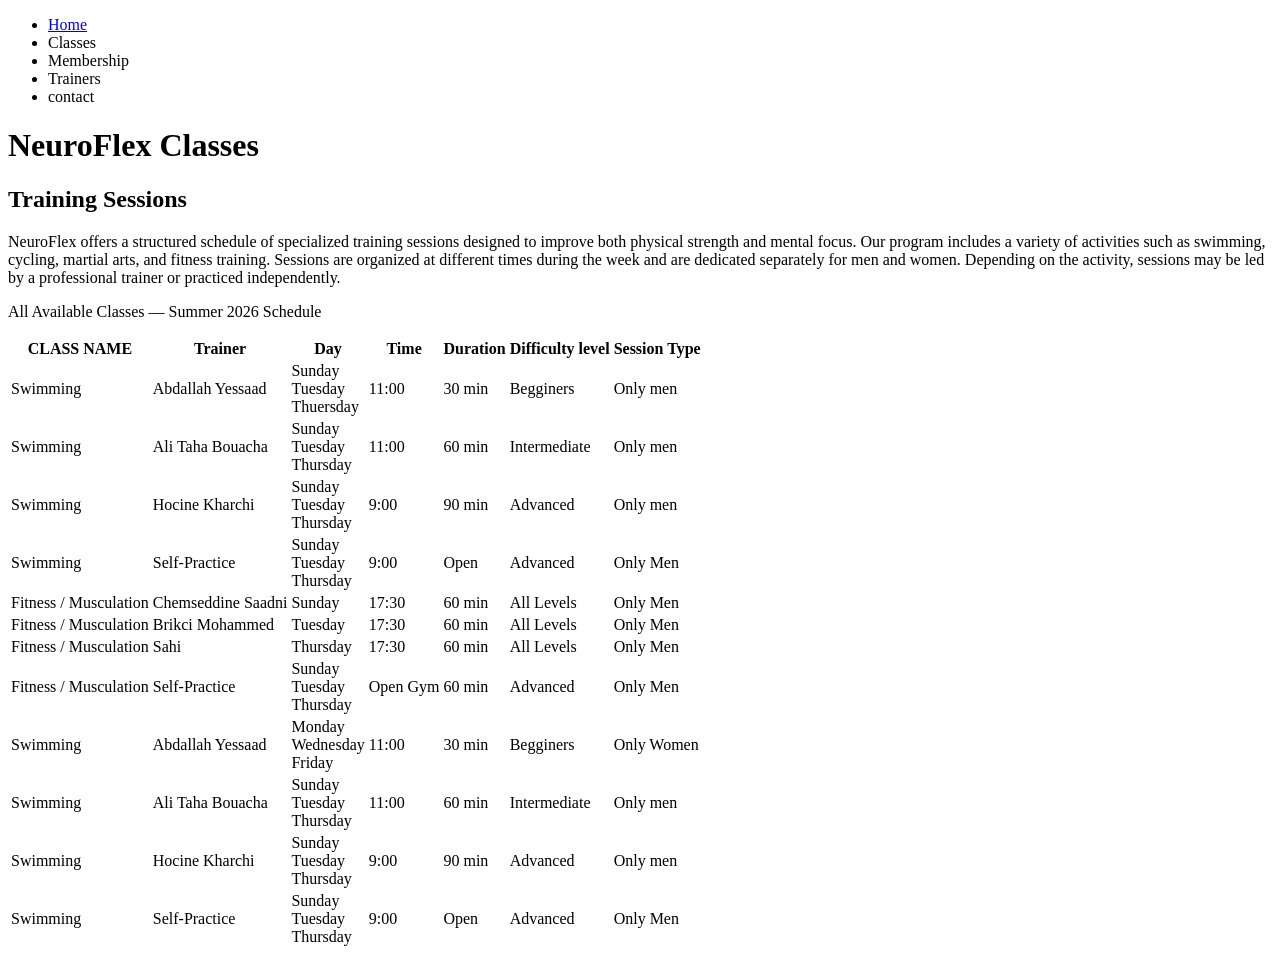
==== classes.html @ bd523227 "Update gym project" ====
<!DOCTYPE html>
<html lang="en">
<head>
    <meta charset="UTF-8">
    <meta name="viewport" content="width=device-width, initial-scale=1.0">
    <title>Classes</title>
</head>
<body>
          <!-- NAVIGATION -->
    <nav>
        <ul>
            <li><a href="index.html">Home</a></li>
            <li><a href="classes.html"></a>Classes</li>
            <li><a href="membership.html"></a>Membership</li>
            <li><a href="trainers.html"></a>Trainers</li>
            <li><a href="contact.html"></a>contact</li>
            

        </ul>
    </nav> 
    <header>
        <h1> NeuroFlex Classes </h1>  
        <h2>Training Sessions </h2>
        <p> 
           NeuroFlex offers a structured schedule of specialized training sessions designed 
to improve both physical strength and mental focus. Our program includes a variety 
of activities such as swimming, cycling, martial arts, and fitness training. 
Sessions are organized at different times during the week and are dedicated 
separately for men and women. Depending on the activity, sessions may be led by 
a professional trainer or practiced independently.
        </p> 
        <p> All Available Classes — Summer  2026  Schedule </p>
    </header> 
    <main>
        <section>  
            <table>  <thead> 
                <tr><!--table row  -->
                    <th> CLASS NAME </th> <!--table head -->
                    <th> Trainer  </th>
                    <th> Day </th> 
                    <th> Time </th> 
                    <th> Duration </th> 
                    <th> Difficulty level </th> 
                    <th> Session Type </th>
                </tr>  </thead> 
                <tbody> 
                <tr> 
              <td> Swimming </td>  
                     <td> Abdallah Yessaad </td> 
                     <td> Sunday <br>  Tuesday <br> Thuersday  </td> 
                     <td> 11:00  </td> 
                     <td> 30  min </td> 
                     <td> Begginers   </td> 
                     <td> Only men </td> 
          </tr> 
                 <td> Swimming </td>  
                     <td> Ali Taha Bouacha  </td> 
                     <td> Sunday <br>  Tuesday <br> Thursday  </td> 
                     <td> 11:00  </td> 
                     <td> 60 min </td> 
                     <td> Intermediate   </td> 
                     <td> Only men </td> 
          </tr>   
              <tr>
            <td> Swimming </td>  
                     <td> Hocine Kharchi  </td> 
                     <td> Sunday <br>  Tuesday <br> Thursday  </td> 
                     <td> 9:00 </td> 
                     <td> 90 min </td> 
                     <td> Advanced   </td> 
                     <td> Only men </td> 
             </tr> 
             <tr>  
                  <td> Swimming </td>  
                     <td> Self-Practice </td> 
                     <td> Sunday <br>  Tuesday <br> Thursday  </td> 
                     <td> 9:00 </td> 
                     <td> Open  </td> 
                     <td> Advanced   </td> 
                     <td> Only Men </td>  
             </tr> 
             <tr> 
                <td> Fitness / Musculation </td> 
                <td> Chemseddine Saadni </td> 
                <td> Sunday </td> 
                <td> 17:30 </td> 
                <td> 60 min  </td> 
                <td> All Levels </td> 
                <td> Only Men </td>
             </tr> 
             <tr>  
                <td> Fitness / Musculation </td> 
                <td> Brikci Mohammed </td> 
                <td> Tuesday  </td> 
                <td> 17:30 </td> 
                <td> 60 min  </td> 
                <td> All Levels  </td> 
                <td> Only Men </td> 
            </tr> 
              <tr>  
                <td> Fitness / Musculation </td> 
                <td> Sahi  </td> 
                <td> Thursday </td> 
                <td> 17:30 </td> 
                <td> 60 min  </td> 
                <td> All Levels  </td> 
                <td> Only Men </td> 
            </tr>  
            <tr> 
                <td>Fitness / Musculation </td> 
                <td> Self-Practice </td>
                <td> Sunday <br> Tuesday <br> Thursday </td> 
                <td> Open Gym </td> 
                <td> 60 min </td> 
                <td> Advanced</td> 
                <td> Only Men </td>
            </tr>  
             <td> Swimming </td>  
                     <td> Abdallah Yessaad </td> 
                     <td> Monday <br> Wednesday <br> Friday   </td> 
                     <td> 11:00  </td> 
                     <td> 30  min </td> 
                     <td> Begginers   </td> 
                     <td> Only Women  </td> 
          </tr> 
                 <td> Swimming </td>  
                     <td> Ali Taha Bouacha  </td> 
                     <td> Sunday <br>  Tuesday <br> Thursday  </td> 
                     <td> 11:00  </td> 
                     <td> 60 min </td> 
                     <td> Intermediate   </td> 
                     <td> Only men </td> 
          </tr>   
              <tr>
            <td> Swimming </td>  
                     <td> Hocine Kharchi  </td> 
                     <td> Sunday <br>  Tuesday <br> Thursday  </td> 
                     <td> 9:00 </td> 
                     <td> 90 min </td> 
                     <td> Advanced   </td> 
                     <td> Only men </td> 
             </tr> 
             <tr>  
                  <td> Swimming </td>  
                     <td> Self-Practice </td> 
                     <td> Sunday <br>  Tuesday <br> Thursday  </td> 
                     <td> 9:00 </td> 
                     <td> Open  </td> 
                     <td> Advanced   </td> 
                     <td> Only Men </td>  
             </tr>   
          
</tbody> 
<tfoot> 

</tfoot>
            </table>
        </section>
    </main>
</body>
</html>
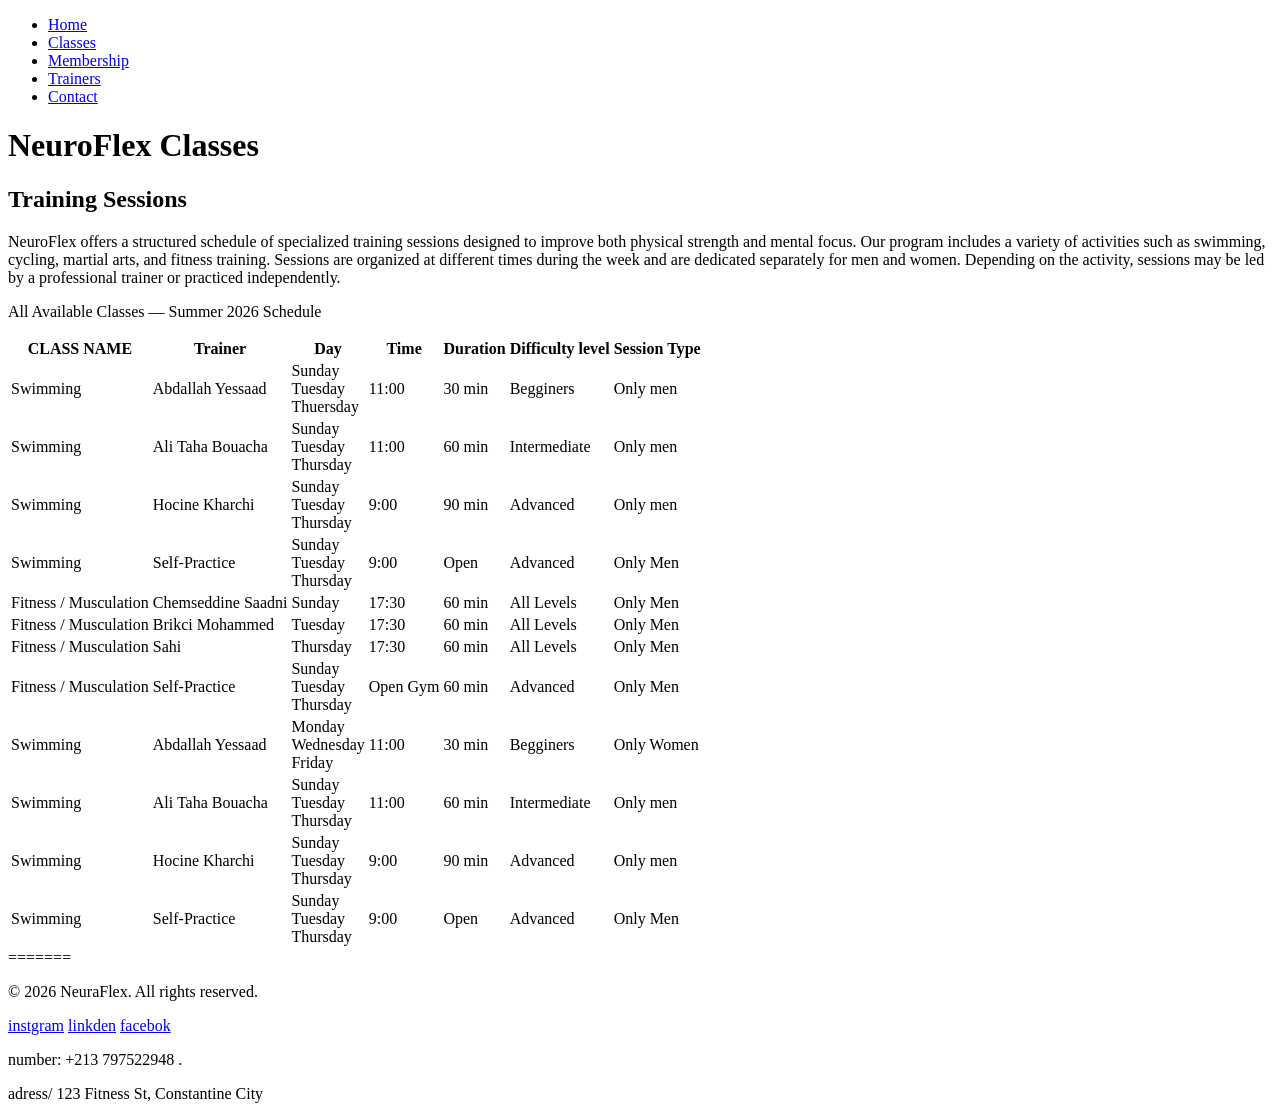
==== commit 1041eedc: "Resolve merge conflicts and intergrate remote changes" ====
--- a/classes.html
+++ b/classes.html
@@ -6,14 +6,14 @@
     <title>Classes</title>
 </head>
 <body>
-          <!-- NAVIGATION -->
+     <header>
     <nav>
         <ul>
             <li><a href="index.html">Home</a></li>
-            <li><a href="classes.html"></a>Classes</li>
-            <li><a href="membership.html"></a>Membership</li>
-            <li><a href="trainers.html"></a>Trainers</li>
-            <li><a href="contact.html"></a>contact</li>
+            <li><a href="classes.html">Classes</a></li>
+            <li><a href="membership.html">Membership</a></li>
+            <li><a href="trainers.html">Trainers</a></li>
+            <li><a href="contact.html">Contact</a></li>
             
 
         </ul>
@@ -157,5 +157,16 @@
             </table>
         </section>
     </main>
-</body>
+=======
+    </nav>
+     </header>
+<footer>
+     <p>&copy; 2026 NeuraFlex. All rights reserved.</p>
+     <a href="https://www.instagram.com/">instgram</a>
+     <a href="https://www.linkedin.com/">linkden</a>
+     <a href="https://www.facebook.com/">facebok</a>
+     <p>number: +213 797522948 .</p>
+     <p>adress/ 123 Fitness St, Constantine City</p>
+</footer>
+
 </html> 
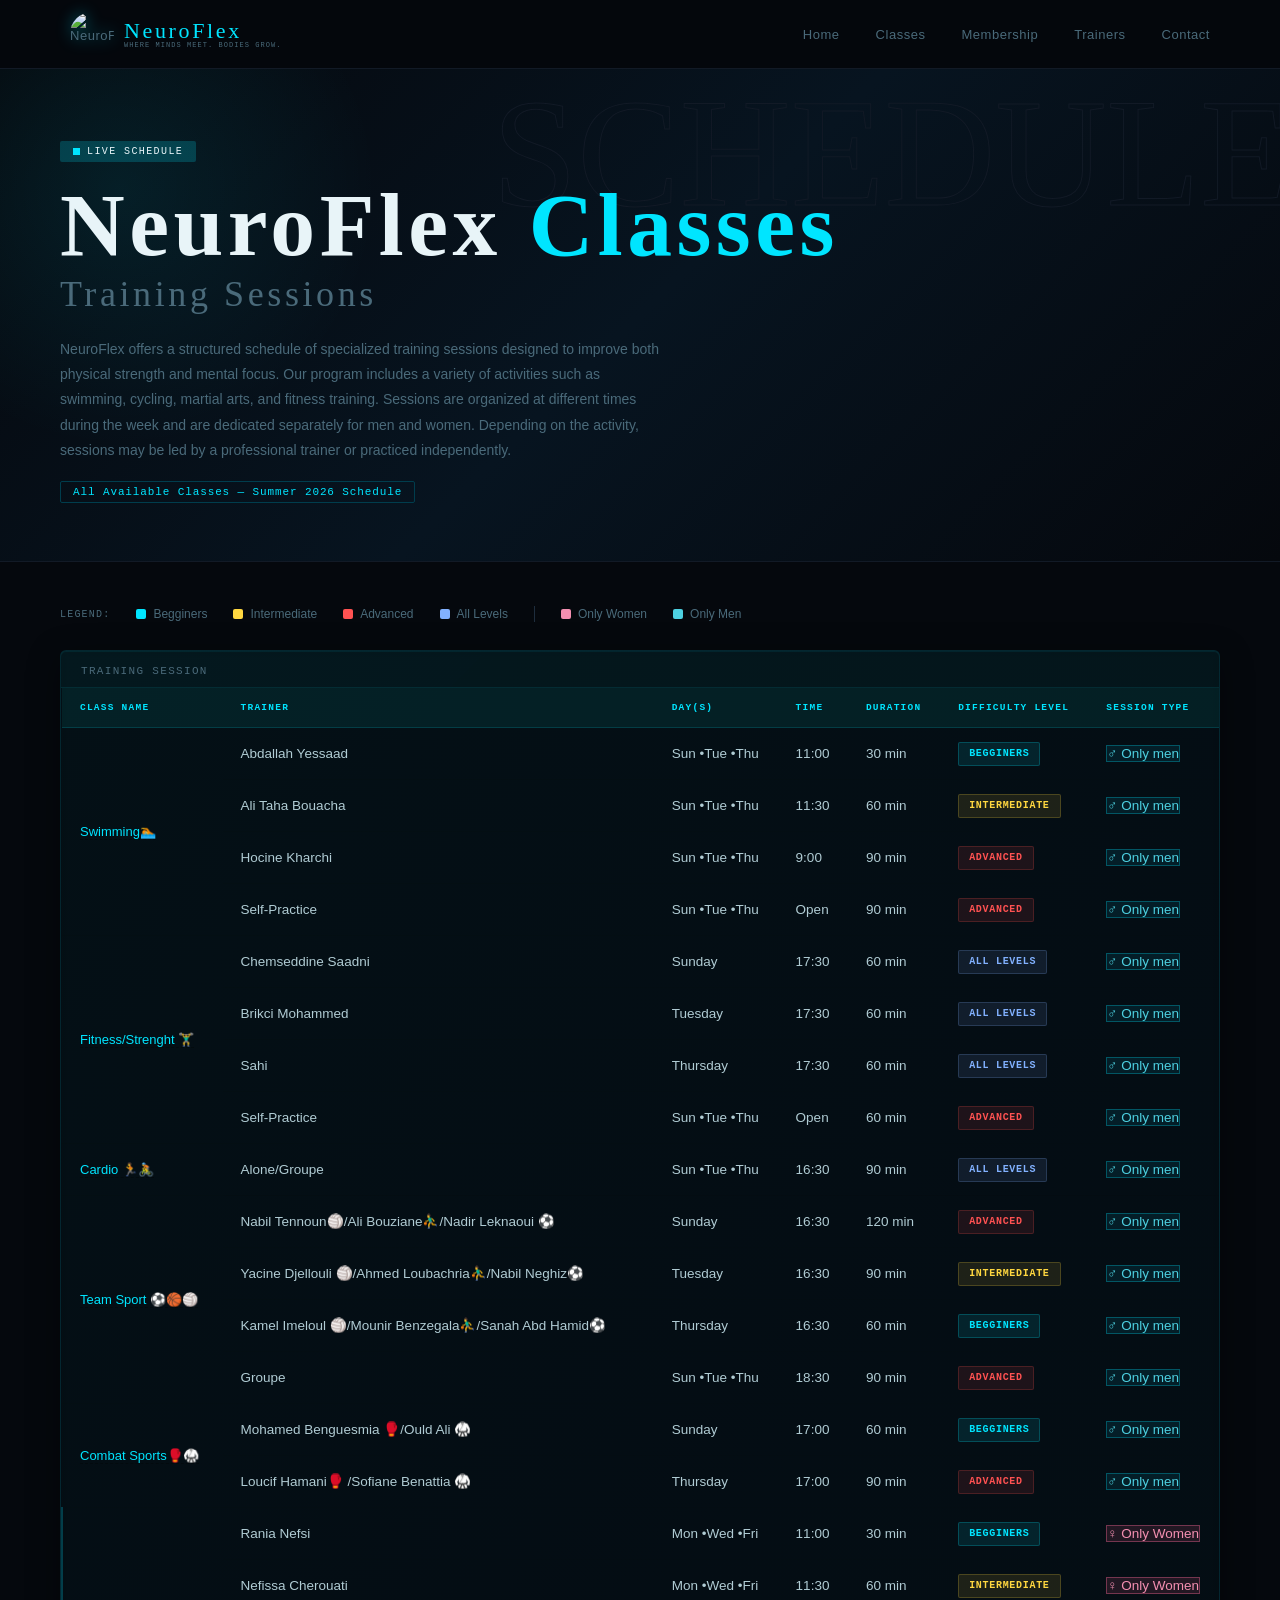
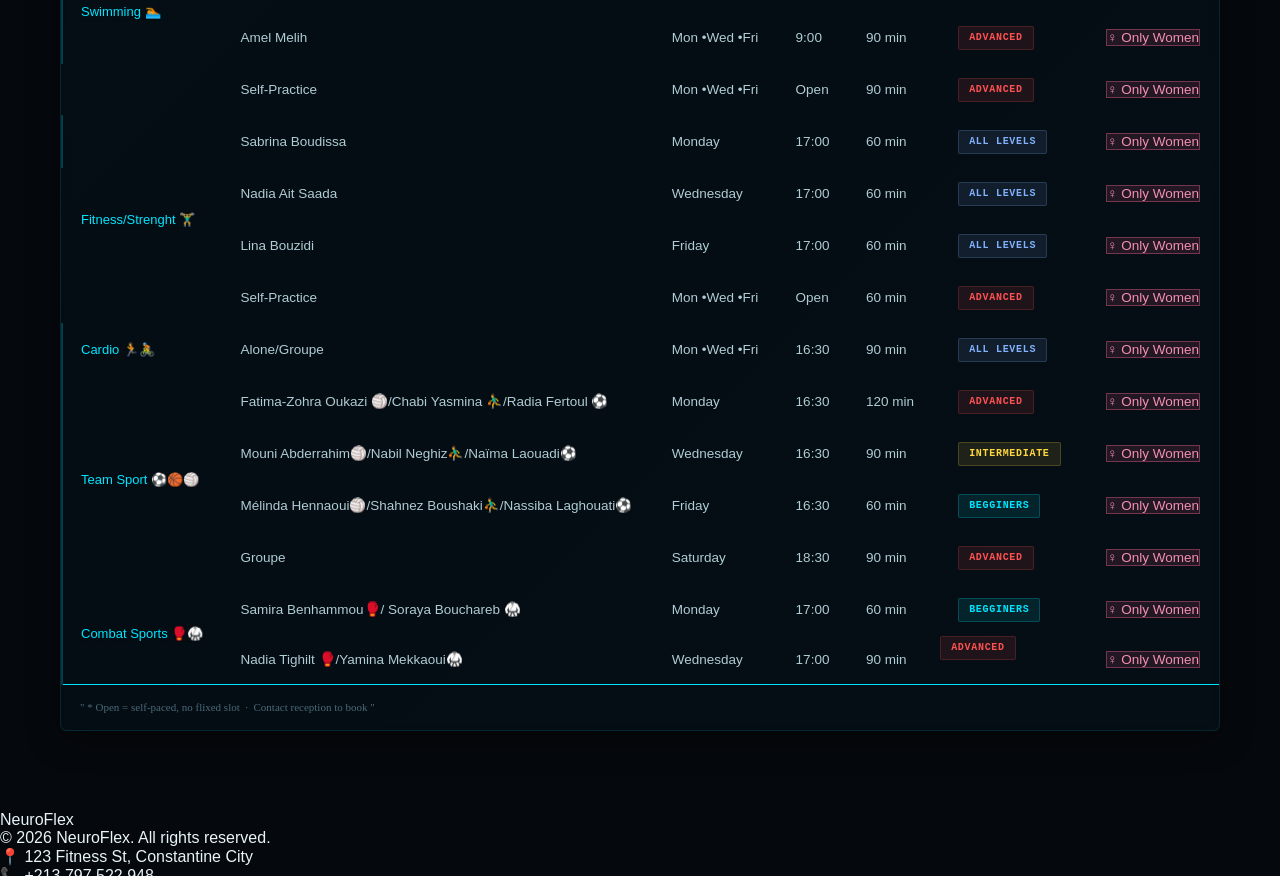
==== commit 5fdf53b0: "Revamp classes.html with new layout and content Updated the structure and content of the classes pag" ====
--- a/classes.html
+++ b/classes.html
@@ -3,25 +3,36 @@
 <head>
     <meta charset="UTF-8">
     <meta name="viewport" content="width=device-width, initial-scale=1.0">
-    <title>Classes</title>
+    <title>Classes</title> 
+   <link rel="stylesheet" href="style1.css">
 </head>
-<body>
-     <header>
+<body class="Classes">
     <nav>
-        <ul>
-            <li><a href="index.html">Home</a></li>
+        <ul> <li class="nav-logo-wrap" style="display:flex;align-items: center;margin-right: auto;"><a href="index.html" class="nav-logo">
+            <img src="logo.jpg" alt="NeuroFlex">
+        <div>
+            <div class="nav-logo-text">NeuroFlex</div> 
+            <div class="nav-logo-sub">Where Minds Meet. Bodies
+                Grow.
+            </div>
+        </div>
+    </a>
+</li> 
+            <li ><a href="index.html">Home</a></li>
             <li><a href="classes.html">Classes</a></li>
             <li><a href="membership.html">Membership</a></li>
             <li><a href="trainers.html">Trainers</a></li>
             <li><a href="contact.html">Contact</a></li>
-            
-
         </ul>
     </nav> 
-    <header>
-        <h1> NeuroFlex Classes </h1>  
-        <h2>Training Sessions </h2>
-        <p> 
+    <header>  
+        <div class="header-inner">
+        <div class="badge"> 
+            <i></i>  
+            Live Schedule </div>
+        <h1> NeuroFlex <span>Classes</span> </h1>   
+         <h2> Training Sessions</h2>
+        <p class="header-desc"> 
            NeuroFlex offers a structured schedule of specialized training sessions designed 
 to improve both physical strength and mental focus. Our program includes a variety 
 of activities such as swimming, cycling, martial arts, and fitness training. 
@@ -29,144 +40,309 @@
 separately for men and women. Depending on the activity, sessions may be led by 
 a professional trainer or practiced independently.
         </p> 
-        <p> All Available Classes — Summer  2026  Schedule </p>
+        <span class="tag"> All Available Classes — Summer  2026  Schedule </span>
+     </div> 
     </header> 
-    <main>
-        <section>  
-            <table>  <thead> 
-                <tr><!--table row  -->
-                    <th> CLASS NAME </th> <!--table head -->
+    <main> 
+        <div class="legend "> 
+            <span class="legend-title">Legend:</span>
+            <span class="legend-item"><span class="dot dot-beg"></span>Begginers</span>
+            <span class="legend-item"><span class="dot dot-int"> </span>Intermediate</span>
+            <span class="legend-item"><span class="dot dot-adv"></span>Advanced</span>
+            <span class="legend-item"><span class="dot dot-all"></span>All Levels</span>
+            <span class="sep"></span>
+            <span class="legend-item"><span class="dot dot-w"></span>Only Women</span>
+            <span class="legend-item"><span class="dot dot-m"></span>Only Men </span>
+        </div>
+        <section>  <div class="table-wrap"> 
+            <table >  
+                <caption>Training Session </caption>
+                   <thead> 
+                <tr>
+                    <th> CLASS NAME </th> 
                     <th> Trainer  </th>
-                    <th> Day </th> 
+                    <th> Day(s) </th> 
                     <th> Time </th> 
                     <th> Duration </th> 
                     <th> Difficulty level </th> 
                     <th> Session Type </th>
                 </tr>  </thead> 
                 <tbody> 
-                <tr> 
-              <td> Swimming </td>  
+                <tr class="row-m"> 
+              <td rowspan="4"><a href="swimming.html"> Swimming🏊 </a>  </td>  
                      <td> Abdallah Yessaad </td> 
-                     <td> Sunday <br>  Tuesday <br> Thuersday  </td> 
-                     <td> 11:00  </td> 
-                     <td> 30  min </td> 
-                     <td> Begginers   </td> 
-                     <td> Only men </td> 
-          </tr> 
-                 <td> Swimming </td>  
+                     <td>Sun •Tue •Thu</td> 
+                     <td class="time-cell"> 11:00  </td> 
+                     <td class="dur"> 30  min </td> 
+                     <td> <span class="lvl lvl-beg"> Begginers </span>  </td> 
+                     <td> <span class="session-m">♂ Only men  </span></td> 
+          </tr>  <tr class="row-m">
                      <td> Ali Taha Bouacha  </td> 
-                     <td> Sunday <br>  Tuesday <br> Thursday  </td> 
-                     <td> 11:00  </td> 
-                     <td> 60 min </td> 
-                     <td> Intermediate   </td> 
-                     <td> Only men </td> 
+                     <td>Sun •Tue •Thu</td> 
+                     <td class="time-cell"> 11:30  </td> 
+                     <td class="dur"> 60 min </td> 
+                     <td><span class="lvl lvl-int "> Intermediate </span>   </td> 
+                     <td> <span class="session-m" >♂ Only men  </span> </td> 
           </tr>   
-              <tr>
-            <td> Swimming </td>  
+              <tr class="row-m">
                      <td> Hocine Kharchi  </td> 
-                     <td> Sunday <br>  Tuesday <br> Thursday  </td> 
-                     <td> 9:00 </td> 
-                     <td> 90 min </td> 
-                     <td> Advanced   </td> 
-                     <td> Only men </td> 
-             </tr> 
-             <tr>  
-                  <td> Swimming </td>  
+                     <td> Sun •Tue •Thu </td> 
+                     <td class="time-cell"> 9:00 </td> 
+                     <td class="dur"> 90 min </td> 
+                     <td> <span class="lvl lvl-adv"> Advanced </span>  </td> 
+                     <td>  <span class="session-m">♂ Only men  </span></td> 
+             </tr> 
+             <tr class="row-m" >  
                      <td> Self-Practice </td> 
-                     <td> Sunday <br>  Tuesday <br> Thursday  </td> 
-                     <td> 9:00 </td> 
-                     <td> Open  </td> 
-                     <td> Advanced   </td> 
-                     <td> Only Men </td>  
-             </tr> 
-             <tr> 
-                <td> Fitness / Musculation </td> 
+                     <td> Sun •Tue •Thu</td> 
+                     <td class="time-cell" > Open</td> 
+                     <td class="dur"> 90 min  </td> 
+                     <td> <span class="lvl lvl-adv"> Advanced </span>  </td> 
+                     <td> <span class="session-m">♂ Only men  </span> </td>        
+             </tr> 
+             <tr class="row-m"> 
+                <td rowspan="4"> <a href="fit.html"> Fitness/Strenght 🏋️‍♂️</a></td> 
                 <td> Chemseddine Saadni </td> 
-                <td> Sunday </td> 
-                <td> 17:30 </td> 
-                <td> 60 min  </td> 
-                <td> All Levels </td> 
-                <td> Only Men </td>
-             </tr> 
-             <tr>  
-                <td> Fitness / Musculation </td> 
+                <td> Sunday</td> 
+                <td class="time-cell"> 17:30 </td> 
+                <td class="dur"> 60 min  </td> 
+                <td> <span class="lvl lvl-all "> All Levels </span> </td> 
+                <td> <span class="session-m">♂ Only men  </span> </td>
+             </tr> 
+             <tr class="row-m">   
                 <td> Brikci Mohammed </td> 
-                <td> Tuesday  </td> 
-                <td> 17:30 </td> 
-                <td> 60 min  </td> 
-                <td> All Levels  </td> 
-                <td> Only Men </td> 
+                <td> Tuesday   </td> 
+                <td class="time-cell"> 17:30 </td> 
+                <td class="dur"> 60 min  </td> 
+                <td> <span class="lvl lvl-all "> All Levels </span>  </td> 
+                <td> <span class="session-m">♂ Only men  </span> </td> 
             </tr> 
-              <tr>  
-                <td> Fitness / Musculation </td> 
+              <tr class="row-m">  
                 <td> Sahi  </td> 
                 <td> Thursday </td> 
-                <td> 17:30 </td> 
-                <td> 60 min  </td> 
-                <td> All Levels  </td> 
-                <td> Only Men </td> 
+                <td class="time-cell"> 17:30 </td> 
+                <td class="dur"> 60 min  </td> 
+                <td> <span class="lvl lvl-all "> All Levels </span> </td> 
+                <td> <span class="session-m">♂ Only men  </span> </td> 
             </tr>  
-            <tr> 
-                <td>Fitness / Musculation </td> 
+            <tr class="row-m"> 
                 <td> Self-Practice </td>
-                <td> Sunday <br> Tuesday <br> Thursday </td> 
-                <td> Open Gym </td> 
-                <td> 60 min </td> 
-                <td> Advanced</td> 
-                <td> Only Men </td>
-            </tr>  
-             <td> Swimming </td>  
-                     <td> Abdallah Yessaad </td> 
-                     <td> Monday <br> Wednesday <br> Friday   </td> 
-                     <td> 11:00  </td> 
-                     <td> 30  min </td> 
-                     <td> Begginers   </td> 
-                     <td> Only Women  </td> 
-          </tr> 
-                 <td> Swimming </td>  
-                     <td> Ali Taha Bouacha  </td> 
-                     <td> Sunday <br>  Tuesday <br> Thursday  </td> 
-                     <td> 11:00  </td> 
-                     <td> 60 min </td> 
-                     <td> Intermediate   </td> 
-                     <td> Only men </td> 
+                <td> Sun •Tue •Thu </td> 
+                <td class="time-cell"> Open  </td> 
+                <td class="dur"> 60 min </td> 
+                <td><span class="lvl lvl-adv"> Advanced </span> </td> 
+                <td>  <span class="session-m">♂ Only men  </span> </td> 
+                 <tr class="row-m" > 
+                   <td > <a href="Cardio.html">Cardio 🏃🚴</a> </td> 
+                 <td>Alone/Groupe</td> 
+                <td>Sun •Tue •Thu </td> 
+                <td class="time-cell">16:30</td>
+                <td class="dur">90 min </td> 
+                <td> <span class="lvl lvl-all "> All Levels </span>  </td>
+                <td><span class="session-m">♂ Only men  </span> </td> </tr>  
+            </tr>   
+             <tr class="row-m"> 
+                    <td rowspan="5"> <a href="TeamSport.html">Team Sport ⚽🏀🏐</td>   
+                    <tr>  <td>Nabil Tennoun🏐/Ali Bouziane⛹️‍♂️/Nadir Leknaoui ⚽ </td>
+                    <td>Sunday </td> 
+                    <td class="time-cell">16:30</td>  
+                    <td class="dur">120 min </td>
+                    <td><span class="lvl lvl-adv"> Advanced </span></td> 
+                    <td> <span class="session-m">♂ Only men  </span>  </td>
+                        
+                    </tr>
+
+                  <tr class="row-m">
+                <td>Yacine Djellouli 🏐/Ahmed Loubachria⛹️‍♂️/Nabil Neghiz⚽</td>
+                    <td> Tuesday </td> 
+                    <td class="time-cell">16:30</td>  
+                    <td class="dur"> 90 min  </td>
+                    <td><span class="lvl lvl-int "> Intermediate </span> </td> 
+                    <td><span class="session-m">♂ Only men  </span>  </td>
+                </tr> 
+                    <tr class="row-m">  
+                    <td>Kamel Imeloul 🏐/Mounir Benzegala⛹️‍♂️/Sanah Abd Hamid⚽ </td>
+                    <td> Thursday  </td> 
+                    <td class="time-cell">16:30</td>  
+                    <td class="dur">60 min  </td>
+                    <td> <span class="lvl lvl-beg"> Begginers </span> </td> 
+                    <td><span class="session-m">♂ Only men  </span> </td>
+                </tr>
+           </tr>  
+            <tr class="row-m"> 
+                 <td>Groupe </td>
+                    <td> Sun •Tue •Thu  </td> 
+                    <td class="time-cell">18:30</td>  
+                    <td class="dur">90 min </td>
+                    <td><span class="lvl lvl-adv"> Advanced </span></td> 
+                    <td><span class="session-m">♂ Only men  </span>  </td>
+                </tr>    
+                  <tr class="row-m">
+                <td rowspan="2"><a href="Combat.html">Combat Sports🥊🥋 </a></td>
+                <td>Mohamed Benguesmia 🥊/Ould Ali 🥋</td>
+                <td>Sunday</td> 
+                <td class="time-cell">17:00</td>
+                <td class="dur">60 min </td>
+                <td> <span class="lvl lvl-beg"> Begginers </span></td>
+                <td><span class="session-m">♂ Only men  </span> </td> </tr>
+               <tr class="row-m">
+                <td>Loucif Hamani🥊 /Sofiane Benattia 🥋</td>
+                <td>Thursday</td> 
+                <td class="time-cell">17:00</td>
+                <td class="dur">90 min </td>
+                <td><span class="lvl lvl-adv"> Advanced </span></td>
+                <td><span class="session-m">♂ Only men  </span> </td> </tr>    
+             <tr class="row-w" >  
+                  <td rowspan="4"> <a href="swimming.html">Swimming 🏊</a> </td>  
+                     <td> Rania Nefsi </td> 
+                     <td> Mon •Wed •Fri </td> 
+                     <td class="time-cell"> 11:00  </td> 
+                     <td class="dur"> 30  min </td> 
+                     <td> <span class="lvl lvl-beg"> Begginers </span>  </td>
+                     <td> <span class="session-w">♀ Only Women</span>  </td> 
+          </tr>  <tr class="row-w">
+                     <td> Nefissa Cherouati </td> 
+                     <td> Mon •Wed •Fri  </td>
+                     <td class="time-cell"> 11:30 </td> 
+                     <td class="dur"> 60 min </td> 
+                     <td> <span class="lvl lvl-int "> Intermediate </span>   </td> 
+                     <td><span class="session-w">♀ Only Women</span> </td> 
           </tr>   
-              <tr>
-            <td> Swimming </td>  
-                     <td> Hocine Kharchi  </td> 
-                     <td> Sunday <br>  Tuesday <br> Thursday  </td> 
-                     <td> 9:00 </td> 
-                     <td> 90 min </td> 
-                     <td> Advanced   </td> 
-                     <td> Only men </td> 
-             </tr> 
-             <tr>  
-                  <td> Swimming </td>  
+              <tr class="row-w"> 
+                     <td> Amel Melih  </td> 
+                     <td>  Mon •Wed •Fri </td>
+                     <td class="time-cell"> 9:00 </td> 
+                     <td class="dur"> 90 min </td> 
+                     <td> <span class="lvl lvl-adv"> Advanced </span>  </td> 
+                     <td><span class="session-w">♀ Only Women</span></td> 
+             </tr> 
+             <tr class="row-m">   
                      <td> Self-Practice </td> 
-                     <td> Sunday <br>  Tuesday <br> Thursday  </td> 
-                     <td> 9:00 </td> 
-                     <td> Open  </td> 
-                     <td> Advanced   </td> 
-                     <td> Only Men </td>  
+                     <td>  Mon •Wed •Fri  </td>
+                     <td class="time-cell"> Open </td> 
+                     <td class="dur"> 90 min   </td> 
+                     <td> <span class="lvl lvl-adv"> Advanced </span>   </td> 
+                     <td><span class="session-w">♀ Only Women</span> </td>  
              </tr>   
-          
+             <tr class="row-w">
+                <td rowspan="4"><a href="fit.html">Fitness/Strenght 🏋️‍♂️</a></td>  
+                <td>Sabrina Boudissa</td>
+                <td>Monday</td> 
+                <td class="time-cell">17:00</td>
+                <td class="dur">60 min </td> 
+                <td><span class="lvl lvl-all">All Levels</span></td> 
+                <td><span class="session-w">♀ Only Women</span></td>
+             </tr>  
+             <tr> 
+                 <td>Nadia Ait Saada</td>
+                <td>Wednesday</td> 
+                <td class="time-cell">17:00</td>
+                <td class="dur">60 min </td> 
+                <td><span class="lvl lvl-all">All Levels</span></td> 
+                <td><span class="session-w">♀ Only Women</span></td>
+             </tr>  
+              <tr> 
+                 <td>Lina Bouzidi  </td>
+                <td>Friday </td> 
+                <td class="time-cell">17:00</td>
+                <td class="dur">60 min </td> 
+                <td><span class="lvl lvl-all">All Levels</span></td> 
+                <td><span class="session-w">♀ Only Women</span></td>
+             </tr>   
+              <tr> 
+                 <td>Self-Practice </td>
+                <td>Mon •Wed •Fri </td> 
+                <td class="time-cell">Open</td>
+                <td class="dur">60 min </td> 
+                <td><span class="lvl lvl-adv">Advanced</span></td> 
+                <td><span class="session-w">♀ Only Women</span></td>
+             </tr>  
+
+             <tr class="row-w"> 
+                <td ><a href="Cardio.html"> Cardio 🏃🚴</a> </td> 
+                <td>Alone/Groupe</td> 
+                <td> Mon •Wed  •Fri   </td>
+                <td class="time-cell">16:30</td>
+                <td class="dur">90 min </td> 
+                <td> <span class="lvl lvl-all "> All Levels </span>  </td>
+                <td><span class="session-w">♀ Only Women</span>   </td> 
+             </tr> 
+               
+                    <tr class="row-w"> 
+                         <td rowspan="4"> <a href="TeamSport.html">Team Sport ⚽🏀🏐</a></td>
+                         <td>Fatima-Zohra Oukazi 🏐/Chabi Yasmina ⛹️‍♂️/Radia Fertoul ⚽</td>
+                    <td> Monday </td> 
+                    <td class="time-cell">16:30</td>  
+                    <td class="dur">120 min </td>
+                    <td><span class="lvl lvl-adv"> Advanced </span> </td> 
+                    <td><span class="session-w">♀ Only Women</span>  </td>
+                        
+                    </tr>
+
+                  <tr class="row-w"> 
+                <td>Mouni Abderrahim🏐/Nabil Neghiz⛹️‍♂️/Naïma Laouadi⚽</td>
+                    <td> Wednesday</td>
+                    <td class="time-cell">16:30</td>  
+                    <td class="dur">90 min </td>
+                    <td><span class="lvl lvl-int "> Intermediate </span> </td> 
+                    <td><span class="session-w">♀ Only Women</span>   </td>
+                </tr> 
+                    <tr class="row-w" >  
+                    <td>Mélinda Hennaoui🏐/Shahnez Boushaki⛹️‍♂️/Nassiba Laghouati⚽</td>
+                    <td>Friday </td> 
+                    <td class="time-cell">16:30</td>  
+                    <td class="dur">60 min  </td>
+                    <td> <span class="lvl lvl-beg"> Begginers </span> </td> 
+                    <td><span class="session-w">♀ Only Women</span>  </td>
+                </tr>
+           </tr>   <tr class="row-w">  
+            <td>Groupe </td>
+                    <td>Saturday </td> 
+                    <td class="time-cell">18:30</td>  
+                    <td class="dur">90 min </td>
+                    <td><span class="lvl lvl-adv"> Advanced </td> 
+                    <td><span class="session-w">♀ Only Women</span>  </td>
+                </tr>  
+                  <tr class="row-w"> 
+                    <td rowspan="2"><a href="Comabt.html">Combat Sports 🥊🥋</a></td>
+                <td> Samira Benhammou🥊/ Soraya Bouchareb 🥋</td>
+                <td>Monday </td> 
+                <td class="time-cell">17:00</td>
+                <td class="dur">60 min </td>
+                <td ><span class="lvl lvl-beg"> Begginers </span></td>
+                <td><span class="session-w">♀ Only Women</span> </tr>
+               <tr class="row-w ">
+                <td>Nadia Tighilt  🥊/Yamina Mekkaoui🥋</td>
+                <td>Wednesday </td> 
+                <td class="time-cell">17:00</td>
+                <td class="dur">90 min </td>
+                <td class="lvl lvl-adv ">Advanced</td>
+                <td><span class="session-w">♀ Only Women</span> </td> </tr> 
 </tbody> 
 <tfoot> 
-
+    <tr> 
+        <td colspan="7" style="padding : 14px 18px ;font-size : 11px;
+         ;color: var(--muted);font-family: 'space Mono' ,mono space;
+        border-top: 1px solid   rgba(0,229,255,08) ;"> 
+        " * Open = self-paced, no flixed slot  &nbsp;·&nbsp;
+        Contact reception to book "
+    </td>
+    </tr>
 </tfoot>
-            </table>
+</table> 
+            </div>
         </section>
     </main>
-=======
-    </nav>
-     </header>
 <footer>
-     <p>&copy; 2026 NeuraFlex. All rights reserved.</p>
-     <a href="https://www.instagram.com/">instgram</a>
-     <a href="https://www.linkedin.com/">linkden</a>
-     <a href="https://www.facebook.com/">facebok</a>
-     <p>number: +213 797522948 .</p>
-     <p>adress/ 123 Fitness St, Constantine City</p>
+<span class="footer-brand">NeuroFlex</span> 
+<p>© 2026 NeuroFlex. All rights reserved.</p> 
+<p>📍 123 Fitness St, Constantine City</p>
+<p>📞 +213 797 522 948</p>
+<div class="footer-links">
+<a href="https://www.instagram.com/" target="_blank">Instagram</a>
+<a href="https://www.linkedin.com/" target="_blank">LinkedIn</a>
+<a href="https://www.facebook.com/" target="_blank">Facebook</a> 
+</div> 
 </footer>
-
-</html> +</body>
+</html> 
--- a/style1.css
+++ b/style1.css
@@ -0,0 +1,260 @@
+/*Classes*/
+:root{
+    --black: #05080d; 
+    --cyan: #00e5ff; 
+    --cyan-mid:#00bcd4;
+    --cyan-dark:#003d4d;
+    --cyan-glow: rgba(0,229,255,.13);
+    --white :#e8f4f8;
+    --grey :#0a0f18;
+    --grey2 :#121a26;
+    --grey3:#1e2d3d;
+    --muted:#4a6a7a;
+    --beginners :#00e5ff;
+    --inter : #ffd740; 
+    --advanced :#ff5252;
+    --all:#82b1ff; 
+    --women-bg : rgba(240,98,146,.12);
+    --women-border :rgba(240,98,146,.4);
+    --women-text :#f48fb1 ;
+    --men-bg :rgba(0,188,212,.10);
+    --men-border :rgba(0,188,212,.35); 
+    --men-text :#4dd0e1; 
+}  
+*,*::before,*::after{box-sizing: border-box;
+margin: 0;padding:0;} 
+html{scroll-behavior: smooth ;}
+body{ 
+    background: var(--black);
+    color: var(--white);
+    font-family: 'DM Sans',sans-serif;
+    min-height: 100vh ;
+} 
+/*Nav*/ 
+nav{
+    position: sticky;top: 0;z-index: 100;
+    background: rgba(5,8,13,.93); 
+    backdrop-filter: blur(14px); 
+    border-bottom: 1px solid var(--grey2);
+    padding: 0 52px;
+}
+nav ul{ 
+    display: flex;align-items: center;gap:0;list-style: none;height: 68px;
+} 
+.nav-logo{ 
+    margin-right: auto;
+    display: flex ;align-items: center;gap: 10px ;
+    text-decoration: none ;
+}  
+.nav-logo img { 
+    height: 44px;width: 44px;
+    object-fit: contain;border-radius : 50%;
+    filter: drop-shadow(0 0 8px rgba(0,229,255,.45));
+} 
+.nav-logo-text{
+    font-family: 'Bebas Neue ';
+    font-size: 22px;letter-spacing: .12em ;
+    color: var(--cyan);
+    line-height: 1 ;
+} 
+.nav-logo-sub{ 
+    font-family: 'Space Mono',monospace;
+    font-size: 7px;letter-spacing: .15em;
+    color: var(--muted);text-transform: uppercase;
+    line-height: 1;
+}
+nav ul li a { 
+    display: block ;padding: 8px 18px;
+    font-size: 13px; font-weight: 500; letter-spacing: .04em;
+    color: var(--muted);text-decoration: none;border-radius: 3px;  
+}   
+nav ul li a:hover,nav ul li a[aria-current]{
+    color: var(--cyan); background:var(--cyan-glow);
+} 
+/*Heder*/ 
+header{ 
+    position: relative;
+    padding: 72px 60px 58px;
+    border-bottom: 1px solid var(--grey2);
+    overflow: hidden;
+    background: linear-gradient(135deg,#05080d 0%,#071420 50% ,
+    #05080d 100%);}
+    header::before{
+        content: '';
+        position: absolute;top: -140px;left: -140px;
+        width: 520px;height: 520px ;
+        background: radial-gradient(circle ,rgba(0,229,255,.09)0%,transparent 70%);
+        pointer-events: none;
+    } 
+    header::after{ 
+        content: 'SCHEDULE';
+        position: absolute;right: -14px ;top: 8px; 
+        font-family: 'Bebas Neue',cursive ; 
+        font-size: clamp(72px,12vw,185px);
+        color: transparent;
+        -webkit-text-stroke: 1px var(--grey2);
+        pointer-events: none ;line-height: 1;user-select: none;
+    }
+    .header-inner{position:relative;z-index: 1; } 
+    .badge{
+        display: inline-flex;align-items: center;gap: 7px;
+        background: rgba(0, 229,255, .2);
+        font-family: 'Space Mono',monospace;
+        font-size: 10px;letter-spacing: .14em;text-transform: uppercase;
+        padding: 5px 13px; border-radius: 2px;margin-bottom: 20px;
+    } 
+    .badge i { 
+        width: 7px;height: 7px;background: var(--cyan);
+        border: radius 50%;display: inline-block ;
+        animation: pulse 1.8s ease-in-out infinite;
+    }  
+    @keyframes pulse {
+        0%,100%{opacity: 1;transform: scale(1);}
+        50%{ opacity: .3;transform: scale(.55);}
+    } 
+    h1{
+        font-family: 'Bebas Neue' , cursive;
+        font-size: clamp(52px,7vw,96px);
+        letter-spacing: .05em;line-height: .95;
+        color: var(--white);margin-bottom: 6px;
+    } 
+    h1 span {color: var(--cyan);}
+    h2{ 
+        font-family: 'Bebas Neue' , cursive;
+        font-size: clamp(20px,3vw,36px);
+        letter-spacing: .1em;color: var(--muted);
+        font-weight: 400;margin-bottom: 22px;
+    } 
+    .header-desc{
+        font-size: 14px;color: var(--muted);
+        line-height: 1.8;max-width: 600px;
+        font-weight: 300;margin-bottom: 10px ;
+    } 
+    .tag{
+        display: inline-block; 
+        font-family: 'Space Mono',monospace; 
+        font-size: 11px; color: var(--cyan);border: 1px solid var(--cyan-dark); 
+        padding: 4px 12px ; border-radius: 2px;margin-top: 8px; 
+        letter-spacing: .08em ;
+    }  
+    /*Main*/
+    main{ padding: 44px 60px 80px ;} 
+    /*Legend*/
+    .legend{
+        display: flex ;gap: 26px;flex-wrap: wrap;
+        margin-bottom: 28px;align-items: center ;
+    } 
+    .legend-title{ 
+        font-family: 'Space Mono ' ,monospace;
+        font-size: 10px; color: var(--muted); text-transform: uppercase;
+        letter-spacing: .12em ;
+    } 
+    .legend-item{ 
+        display: flex;align-items: center;gap: 7px;
+        font-size: 12px;color: var(--muted);
+    } 
+    .dot{
+        width:10px;height: 10px;border-radius:2px;
+        flex-shrink:0; }
+        .dot-beg{background: var(--beginners);}
+        .dot-int{background: var(--inter);} 
+        .dot-adv{background: var(--advanced);}
+        .dot-all{background: var(--all);}
+        .dot-w{background: var(--women-text);}
+        .dot-m{background: var(--men-text);}
+        .sep {width: 1px; height: 16px; background: var(--grey3);}
+    
+    /*Table*/
+    .table-wrap{
+        width: 100% ;overflow: auto;
+        border-radius: 6px;
+        background: linear-gradient(135deg,
+        rgba(0,229,255,.04)0% ,rgba(0,100,130,.06)50%,
+        rgba(0,229,255,.03) 100% );
+        border: 1px solid rgba(0,229,255,.12); 
+        box-shadow: 0 8px 32px rgba(0, 0, 0,.4 ),inset 0 1px 0 
+        rgba(0, 229, 255, .08 ); 
+        backdrop-filter: blur(4px);
+    } 
+  table{ 
+    width: 100%;border-collapse: collapse;font-size: 13.5px;
+  } 
+  caption{ 
+    font-family: 'Space Mono',monospace;font-size: 11px;
+    letter-spacing: .12em;text-transform: uppercase;
+    color: var(--muted);text-align: left ;
+    padding: 14px 20px 10px;
+    border-bottom: 1px solid rgba(0, 229, 255, .1);
+    background: rgba(0,299,255,.03) ;
+  } 
+  thead tr{
+background: rgba(0,299,255,.07);
+border-bottom: 1px solid rgba(0, 229, 255, .15 );
+  }
+  th{
+    font-family:'Space Mono',monospace ;font-size: 9.5px; 
+    text-transform: uppercase; letter-spacing: .13em;
+    color: var(--cyan);padding: 14px 18px;
+    text-align: left ;white-space: nowrap ;
+  } 
+  tbody tr{
+    border-bottom: 1px solid rgba(0, 0, 0,.06);
+    transition: background .15s ;
+  }
+  tbody tr:ntn-child(even){
+    background: rgba(0, 229, 255, .035 );
+  }
+    tbody tr:ntn-child(odd){
+    background: rgba(0, 229, 255, .015 );
+  }
+  tbody tr:hover{
+    background:rgba(0, 0, 0,.08) ;
+  }
+  td{
+    padding: 13px 18px ;vertical-align: middle;
+    color: #b0ccd4;line-height: 1.6;
+  } 
+  td a { 
+    color: var(--cyan);text-decoration: none;
+    font-weight: 500;font-size: 13px;
+    border-bottom: 1px dashed rgba(0, 0, 0,.3 ) ;
+    transition: border-color .2s ,color .2s ; 
+  }
+td a:hover{border-color: var(--cyan);color: #fff;
+}
+.lvl{
+    display: inline-block;padding: 3px 10px ;border-radius:2px ; 
+    font-family: 'Space Mono',monospace;font-size: 10px;
+    letter-spacing: .07em;text-transform: uppercase;font-weight: 700;
+} 
+.lvl-beg{background: rgba(0,229,255,.10) ;color: var(--beginners); 
+    border: 1px solid rgba(0, 229, 255,.22);
+} 
+.lvl-int{background: rgba(255,215,64,.10) ;color: var(--inter); 
+    border: 1px solid rgba(255, 215, 64,.2);
+} 
+.lvl-adv{background: rgba(255,82,82,.10) ;color: var(--advanced); 
+    border: 1px solid rgba(255, 82, 82,.2);
+}   
+.lvl-all{background: rgba(130,177,255,.10) ;color: var(--all); 
+    border: 1px solid rgba(130, 177, 255,.2);
+}   
+.session{ 
+    display: inline-block;align-items: center;gap: 6px;
+    padding: 4px 11px;border-radius: 2px;
+    font-size: 11px;font-weight: 600;letter-spacing: .04em;white-space: nowrap;
+}
+.session-w{ background: var(--women-bg);border: 1px solid var(--women-border);
+    color: var(--women-text);
+} 
+.session-m{ background: var(--men-bg);border: 1px solid var(--men-border);
+    color: var(--men-text);
+}  
+.row-w{ border-left: 2px solid rgba(240, 98, 146, .35);}
+.row-w{ border-left: 2px solid rgba(0, 188, 212, .28);}
+.time-cell{font-family: 'Space Mono' monospace;}
+
+
+
+
+
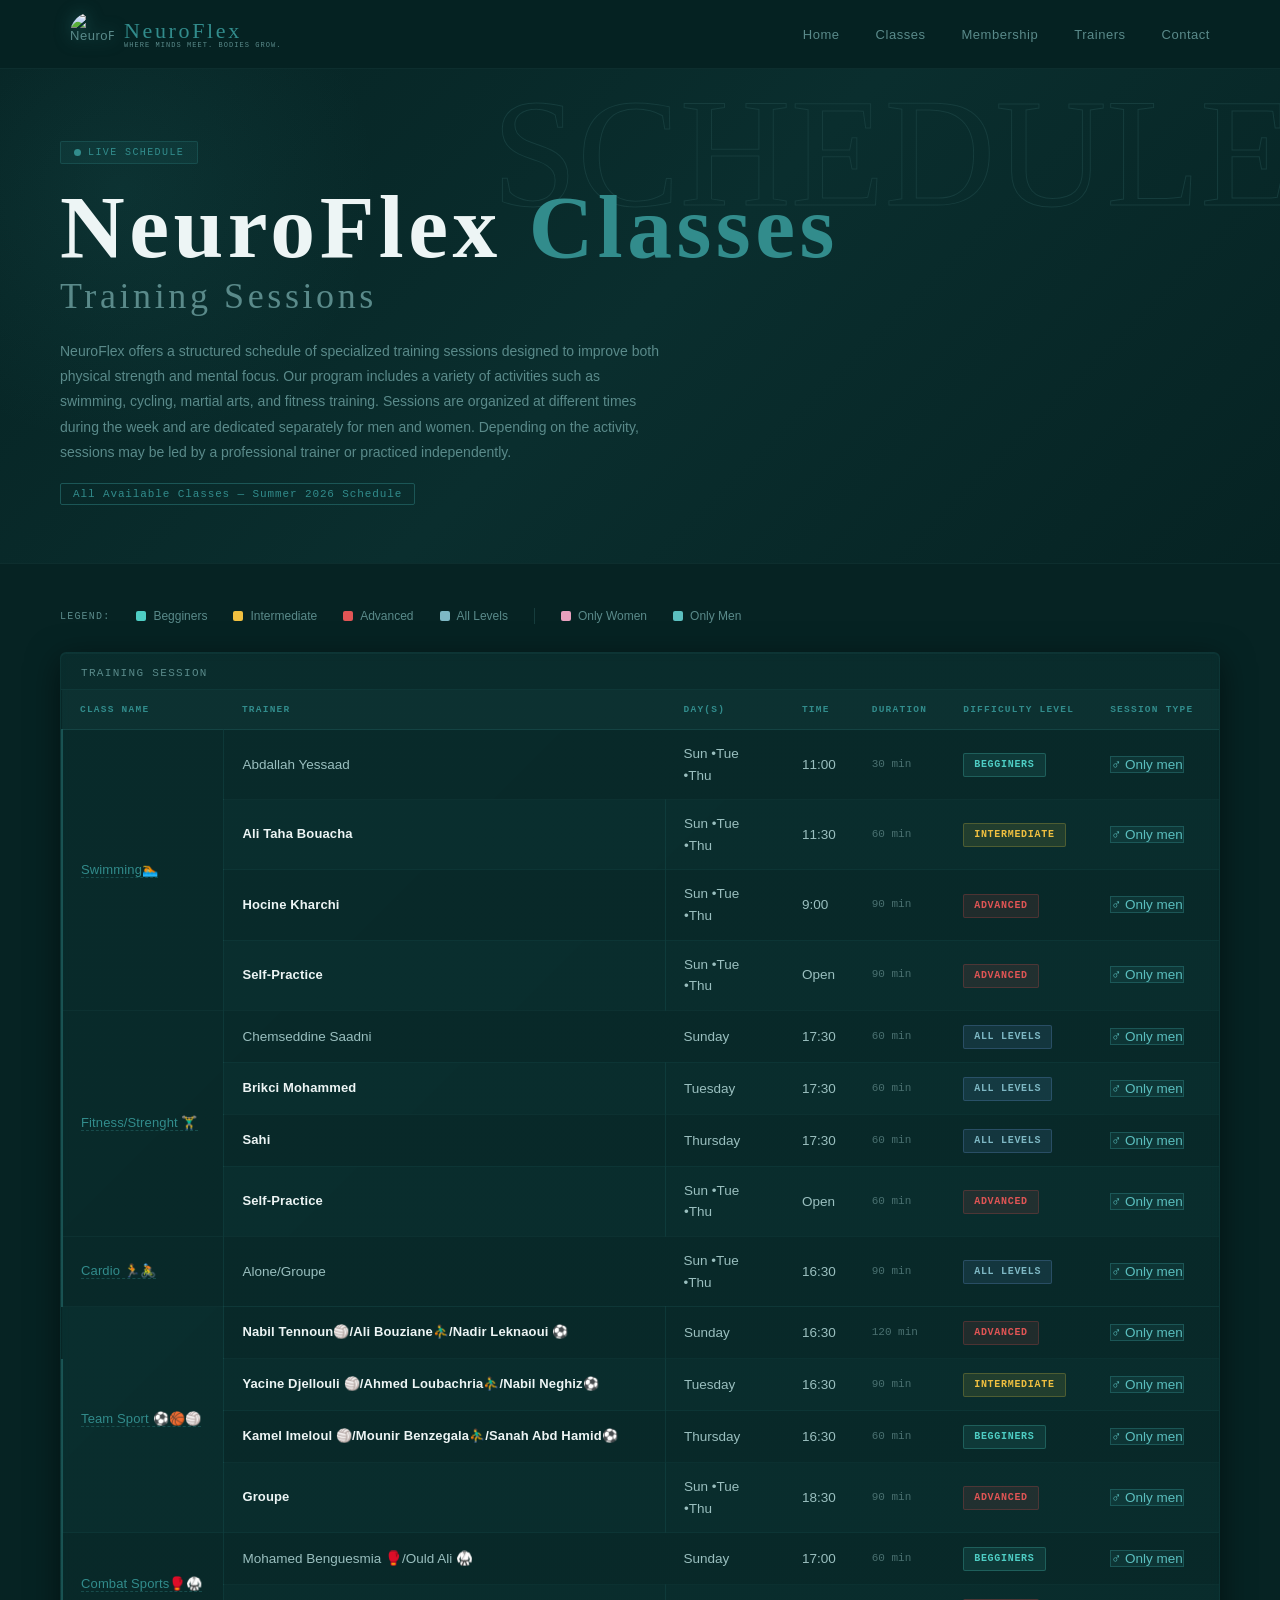
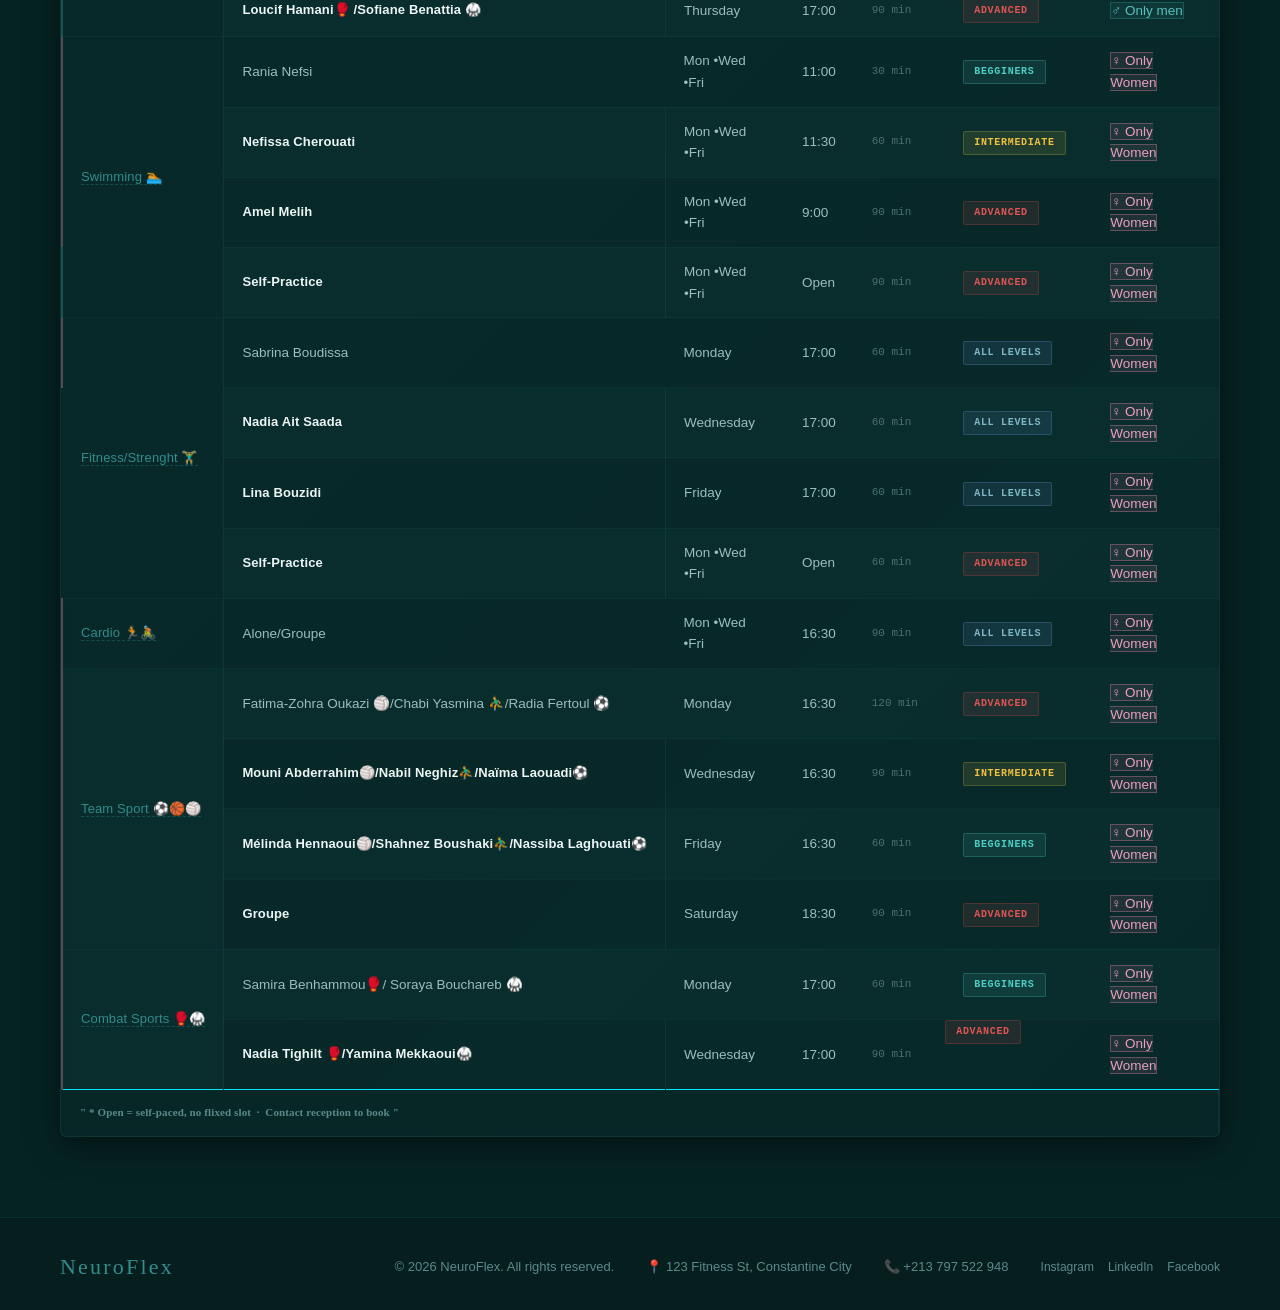
==== commit fa72867f: "Update print statement from 'Hello' to 'Goodbye'" ====
--- a/classes.html
+++ b/classes.html
@@ -4,11 +4,12 @@
     <meta charset="UTF-8">
     <meta name="viewport" content="width=device-width, initial-scale=1.0">
     <title>Classes</title> 
-   <link rel="stylesheet" href="style1.css">
+   <link rel="stylesheet" href="classes.css">
 </head>
 <body class="Classes">
     <nav>
-        <ul> <li class="nav-logo-wrap" style="display:flex;align-items: center;margin-right: auto;"><a href="index.html" class="nav-logo">
+        <ul> <li class="nav-logo">
+            <a href="index.html" class="nav-logo">
             <img src="logo.jpg" alt="NeuroFlex">
         <div>
             <div class="nav-logo-text">NeuroFlex</div> 
--- a/classes.css
+++ b/classes.css
@@ -0,0 +1,300 @@
+/*Classes*/ 
+:root{
+--black:        #062323;
+--teal:         #328C8C;
+--teal-mid:     #2F8887;
+--teal-dark:    #1B5656;
+--teal-deeper:  #226867;
+--teal-glow:    rgba(50,140,140,.14);
+--white:        #EDF5F5;
+--grey:         #071e1e;
+--grey2:        #0d2e2e;
+--grey3:        #163d3d;
+--muted:        #5a8a8a;
+--beginner:     #4ecdc4;
+--inter:        #f0c040;
+--advanced:     #e05555;
+--all:          #7eb8c4;
+--women-bg:     rgba(220,130,160,.10);
+--women-border: rgba(220,130,160,.38);
+--women-text:   #e8a0be;
+--men-bg:       rgba(50,140,140,.12);
+--men-border:   rgba(50,140,140,.38);
+--men-text:     #5bbfbf;
+}  
+*,*::before,*::after{box-sizing: border-box;
+margin: 0;padding:0;} 
+html{scroll-behavior: smooth ;}
+body{ 
+    background: var(--black);
+    color: var(--white);
+    font-family: 'DM Sans',sans-serif;
+    min-height: 100vh ;
+} 
+/*Nav*/ 
+nav{
+    position: sticky;top: 0;z-index: 100;
+    background: rgba(6,35,35,.95);
+    backdrop-filter: blur(14px); 
+    border-bottom: 1px solid var(--grey2);
+    padding: 0 52px;
+}
+nav ul{ 
+    display: flex;align-items: center;gap:0;list-style: none;height: 68px;
+} 
+.nav-logo{ 
+    margin-right: auto;
+    display: flex ;align-items: center;gap: 10px ;
+    text-decoration: none ;
+}  
+.nav-logo img { 
+    height: 44px;width: 44px;
+    object-fit: contain;border-radius : 50%;
+    filter: drop-shadow(0 0 8px rgba(50,140,140,.5));
+} 
+.nav-logo-text{
+    font-family: 'Bebas Neue',cursive;
+    font-size: 22px;letter-spacing: .12em ;
+    color: var(--teal);
+    line-height: 1 ;
+} 
+.nav-logo-sub{ 
+    font-family: 'Space Mono',monospace;
+    font-size: 7px;letter-spacing: .15em;
+    color: var(--muted);text-transform: uppercase;
+    line-height: 1;
+}
+nav ul li a { 
+    display: block ;padding: 8px 18px;
+    font-size: 13px; font-weight: 500; letter-spacing: .04em;
+    color: var(--muted);text-decoration: none;border-radius: 3px;  
+}   
+nav ul li a:hover,nav ul li a[aria-current]{
+    color: var(--teal); background: var(--teal-glow);
+} 
+/*Heder*/ 
+header{ 
+    position: relative;
+    padding: 72px 60px 58px;
+    border-bottom: 1px solid var(--grey2);
+    overflow: hidden;
+   background: linear-gradient(135deg, #062323 0%, #0a2e2e 50%, #062323 100%);;}
+    header::before{
+        content: '';
+        position: absolute;top: -140px;left: -140px;
+        width: 520px;height: 520px ;
+   background: radial-gradient(circle, rgba(50,140,140,.12) 0%, transparent 70%);
+        pointer-events: none;
+    } 
+    header::after{ 
+        content: 'SCHEDULE';
+        position: absolute;right: -14px ;top: 8px; 
+        font-family: 'Bebas Neue',cursive ; 
+        font-size: clamp(72px,12vw,185px);
+        color: transparent;
+        -webkit-text-stroke: 1px var(--grey3);
+        pointer-events: none ;line-height: 1;user-select: none;
+    }
+    .header-inner{position:relative;z-index: 1; } 
+    .badge{
+        display: inline-flex;align-items: center;gap: 7px;
+        background: rgba(50, 140,140, .10); 
+        color: var(--teal); border: 1px solid rgba(50,140,140,.25) ;
+        font-family: 'Space Mono',monospace;
+        font-size: 10px;letter-spacing: .14em;text-transform: uppercase;
+        padding: 5px 13px; border-radius: 2px;margin-bottom: 20px;   
+    } 
+    .badge i { 
+        width: 7px;height: 7px;background: var(--teal);
+        border-radius: 50%;display: inline-block ;
+        animation: pulse 1.8s ease-in-out infinite;
+    }  
+    @keyframes pulse {
+        0%,100%{opacity: 1;transform: scale(1);}
+        50%{ opacity: .3;transform: scale(.55);}
+    } 
+    h1{
+        font-family: 'Bebas Neue' , cursive;
+        font-size: clamp(52px,7vw,96px);
+        letter-spacing: .05em;line-height: .95;
+        color: var(--white);margin-bottom: 6px;
+    } 
+   h1 span { color: var(--teal); }
+    h2{ 
+        font-family: 'Bebas Neue' , cursive;
+        font-size: clamp(20px,3vw,36px);
+        letter-spacing: .1em;color: var(--muted);
+        font-weight: 400;margin-bottom: 22px;
+    } 
+    .header-desc{
+        font-size: 14px;color: var(--muted);
+        line-height: 1.8;max-width: 600px;
+        font-weight: 300;margin-bottom: 10px ;
+    } 
+    .tag{
+        display: inline-block; 
+        font-family: 'Space Mono',monospace; 
+        font-size: 11px; color: var(--teal);border: 1px solid var(--teal-dark); 
+        padding: 4px 12px ; border-radius: 2px;margin-top: 8px; 
+        letter-spacing: .08em ;
+    }  
+    /*Main*/
+    main{ padding: 44px 60px 80px ;} 
+    /*Legend*/
+    .legend{
+        display: flex ;gap: 26px;flex-wrap: wrap;
+        margin-bottom: 28px;align-items: center ;
+    } 
+    .legend-title{ 
+        font-family: 'Space Mono',monospace;
+        font-size: 10px; color: var(--muted); text-transform: uppercase;
+        letter-spacing: .12em ;
+    } 
+    .legend-item{ 
+        display: flex;align-items: center;gap: 7px;
+        font-size: 12px;color: var(--muted);
+    } 
+    .dot{
+        width:10px;height: 10px;border-radius:2px;
+        flex-shrink:0; }
+        .dot-beg{background: var(--beginner);}
+        .dot-int{background: var(--inter);} 
+        .dot-adv{background: var(--advanced);}
+        .dot-all{background: var(--all);}
+        .dot-w{background: var(--women-text);}
+        .dot-m{background: var(--men-text);}
+        .sep {width: 1px; height: 16px; background: var(--grey3);}
+    
+    /*Table*/
+    .table-wrap{
+        width: 100% ;overflow: auto;
+        border-radius: 6px;
+       background: linear-gradient(135deg, rgba(50,140,140,.05) 0%,
+        rgba(27,86,86,.08) 50%, rgba(50,140,140,.04) 100%);
+       border: 1px solid rgba(50,140,140,.15); 
+       box-shadow: 0 8px 32px rgba(0,0,0,.5), inset 0 1px 0 rgba(50,140,140,.10); 
+        backdrop-filter: blur(4px);
+    } 
+  table{ 
+    width: 100%;border-collapse: collapse;font-size: 13.5px;
+  } 
+  caption{ 
+    font-family: 'Space Mono',monospace;font-size: 11px;
+    letter-spacing: .12em;text-transform: uppercase;
+    color: var(--muted);text-align: left ;
+    padding: 14px 20px 10px;
+    border-bottom: 1px solid rgba(50,140,140,.12);
+    background: rgba(50,140,140,.04);
+  } 
+  thead tr{
+background: rgba(50,140,140,.10);
+border-bottom: 1px solid rgba(50,140,140,.2);
+  }
+  th{
+    font-family:'Space Mono',monospace ;font-size: 9.5px; 
+    text-transform: uppercase; letter-spacing: .13em;
+    color: var(--teal);padding: 14px 18px;
+    text-align: left ;white-space: nowrap ;
+  } 
+  tbody tr{
+   border-bottom: 1px solid rgba(50,140,140,.08);
+    transition: background  .15s ;
+  }
+  tbody tr:nth-child(even){
+    background: rgba(50,140,140,.055); 
+  }
+    tbody tr:nth-child(odd){
+   background: rgba(50,140,140,.025); 
+  }
+  tbody tr:hover{
+    background: rgba(50,140,140,.12) ;
+  } 
+  tbody tr:hover { background: rgba(50,140,140,.12) }
+  td{
+    padding: 13px 18px ;vertical-align: middle;
+    color: #9abfbf ;line-height: 1.6;
+  } 
+  td a { 
+    color: var(--teal);text-decoration: none;
+    font-weight: 500;font-size: 13px;
+   border-bottom: 1px dashed rgba(50,140,140,.35);
+    transition: border-color .2s ,color .2s ; 
+  }
+td a:hover{border-color: var(--teal);color: #fff;
+}
+.lvl{
+    display: inline-block;padding: 3px 10px ;border-radius:2px ; 
+    font-family: 'Space Mono',monospace;font-size: 10px;
+    letter-spacing: .07em;text-transform: uppercase;font-weight: 700;
+} 
+.lvl-beg{background: rgba(78,205,196,.10);color: var(--beginner); 
+    border: 1px solid rgba(78,205,196,.25);
+} 
+.lvl-int{background: rgba(255,215,64,.10) ;color: var(--inter); 
+    border: 1px solid rgba(255, 215, 64,.2);
+} 
+.lvl-adv{background: rgba(255,82,82,.10) ;color: var(--advanced); 
+    border: 1px solid rgba(255, 82, 82,.2);
+}   
+.lvl-all{background: rgba(130,177,255,.10) ;color: var(--all); 
+    border: 1px solid rgba(130, 177, 255,.2);
+}   
+.session{ 
+    display: inline-block;align-items: center;gap: 6px;
+    padding: 4px 11px;border-radius: 2px;
+    font-size: 11px;font-weight: 600;letter-spacing: .04em;white-space: nowrap;
+}
+.session-w{ background: var(--women-bg);border: 1px solid var(--women-border);
+    color: var(--women-text);
+} 
+.session-m{ background: var(--men-bg);border: 1px solid var(--men-border);
+    color: var(--men-text);
+}  
+.row-w{ border-left: 2px solid rgba(220,130,160,.38);}
+.row-m{ border-left: 2px solid rgba(50,140,140,.42);}
+.time-cell{font-family: 'Space Mono' monospace;} 
+.time-cell.open { color: var(--teal); font-style: italic; }
+.dur { font-family: 'Space Mono', monospace; font-size: 11px; color: #4a7070;}
+.self { font-style: italic; color: var(--muted); } 
+tfoot td {
+  padding: 14px 18px; font-size: 11px;
+  color: var(--muted); font-family: 'Space Mono', monospace;
+  border-top: 1px solid rgba(50,140,140,.10);
+} 
+/* FOOTER */
+footer {
+  background: var(--grey); border-top: 1px solid var(--grey2);
+  padding: 36px 60px; display: flex;
+  align-items: center; gap: 32px; flex-wrap: wrap;
+}
+.footer-brand {
+  font-family: 'Bebas Neue', cursive; font-size: 22px;
+  color: var(--teal); letter-spacing: .1em; margin-right: auto;
+}
+footer p { font-size: 13px; color: var(--muted); }
+.footer-links { display: flex; gap: 14px; }
+footer a { font-size: 12px; color: var(--muted); text-decoration: none; font-weight: 500; transition: color .2s; }
+footer a:hover { color: var(--teal); }
+
+@media (max-width: 768px) {
+  header, main, .filter-bar, footer, nav { padding-left: 18px; padding-right: 18px; }
+  h1 { font-size: 46px; }
+}  
+td:first-child {
+  font-weight: 600; color: var(--white);
+  font-size: 13px; letter-spacing: .01em;
+  white-space: nowrap;
+  border-right: 1px solid rgba(50,140,140,.15);
+}
+
+
+
+
+
+
+
+
+
+
+
+
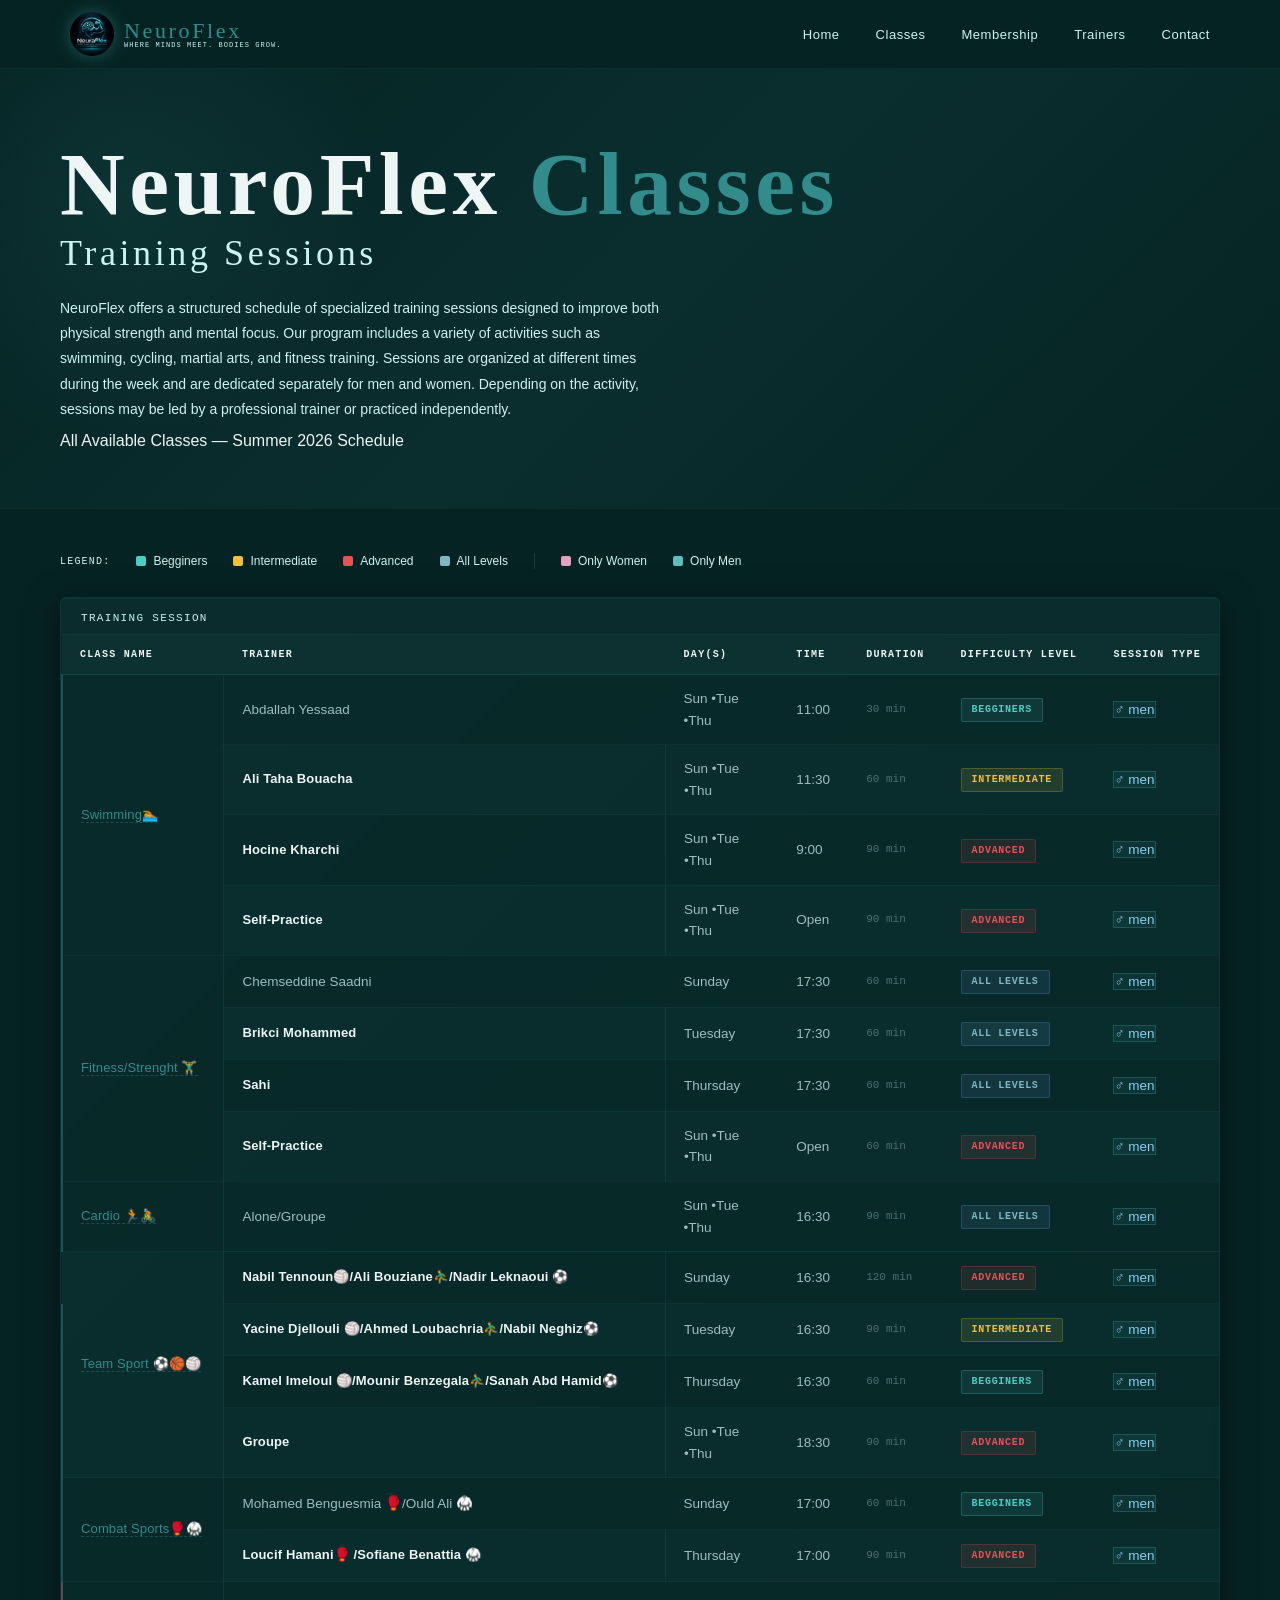
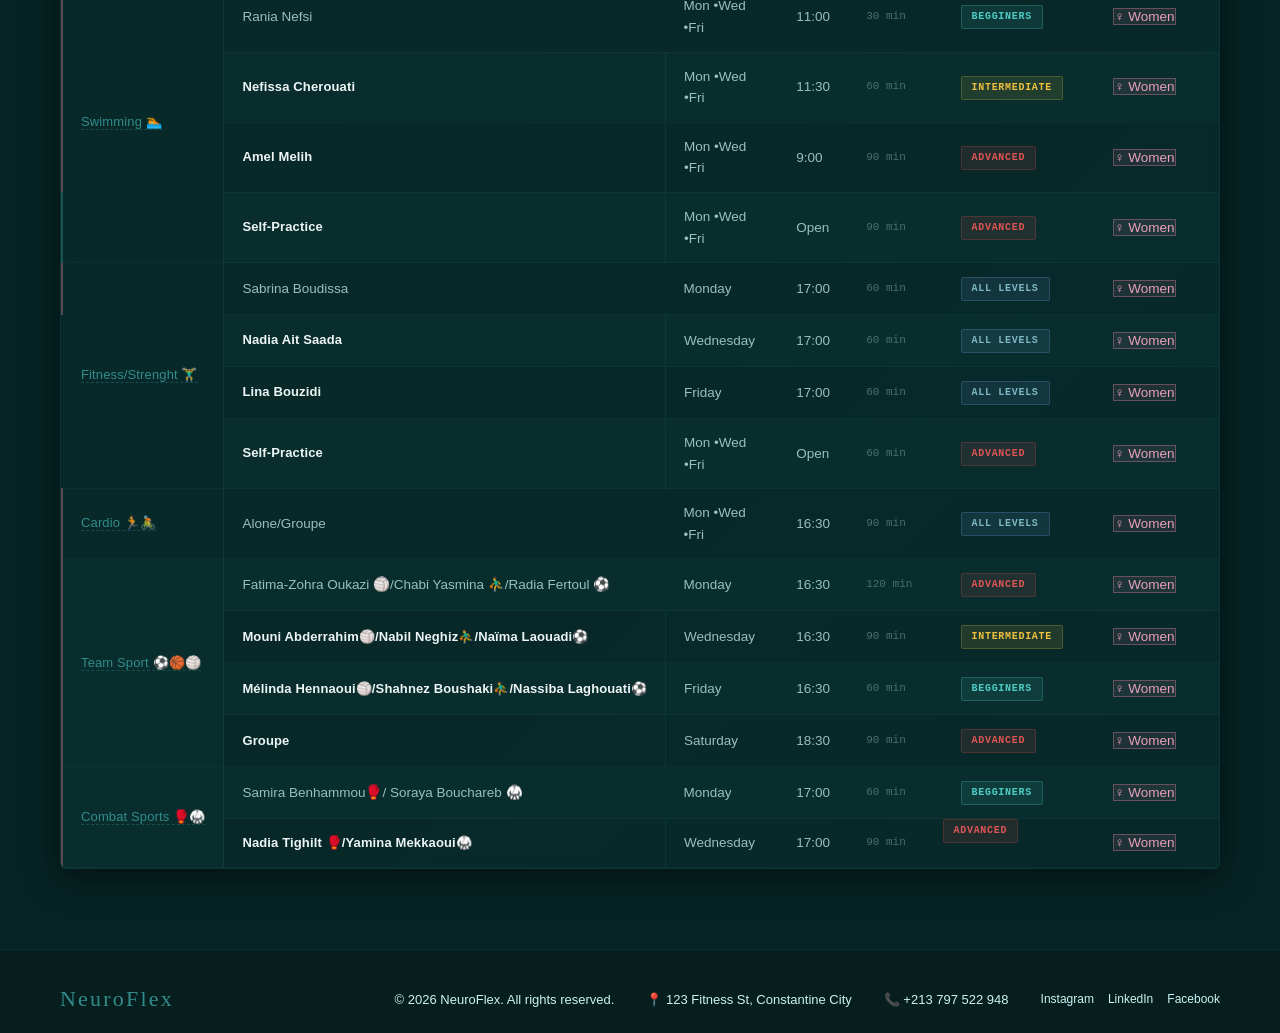
==== commit 971648fc: "Add files via upload" ====
--- a/classes.html
+++ b/classes.html
@@ -8,12 +8,11 @@
 </head>
 <body class="Classes">
     <nav>
-        <ul> <li class="nav-logo">
-            <a href="index.html" class="nav-logo">
+        <ul> <li class="nav-logo"><a href="index.html" class="nav-logo">
             <img src="logo.jpg" alt="NeuroFlex">
         <div>
             <div class="nav-logo-text">NeuroFlex</div> 
-            <div class="nav-logo-sub">Where Minds Meet. Bodies
+            <div class="nav-logo-NF">Where Minds Meet. Bodies
                 Grow.
             </div>
         </div>
@@ -28,9 +27,6 @@
     </nav> 
     <header>  
         <div class="header-inner">
-        <div class="badge"> 
-            <i></i>  
-            Live Schedule </div>
         <h1> NeuroFlex <span>Classes</span> </h1>   
          <h2> Training Sessions</h2>
         <p class="header-desc"> 
@@ -41,7 +37,7 @@
 separately for men and women. Depending on the activity, sessions may be led by 
 a professional trainer or practiced independently.
         </p> 
-        <span class="tag"> All Available Classes — Summer  2026  Schedule </span>
+        <span class="season-tag"> All Available Classes — Summer  2026  Schedule </span>
      </div> 
     </header> 
     <main> 
@@ -70,20 +66,20 @@
                 </tr>  </thead> 
                 <tbody> 
                 <tr class="row-m"> 
-              <td rowspan="4"><a href="swimming.html"> Swimming🏊 </a>  </td>  
+              <td rowspan="4"><a href="swimming.html"> Swimming🏊 </a></td>  
                      <td> Abdallah Yessaad </td> 
                      <td>Sun •Tue •Thu</td> 
                      <td class="time-cell"> 11:00  </td> 
                      <td class="dur"> 30  min </td> 
                      <td> <span class="lvl lvl-beg"> Begginers </span>  </td> 
-                     <td> <span class="session-m">♂ Only men  </span></td> 
+                     <td> <span class="session-m">♂ men  </span></td> 
           </tr>  <tr class="row-m">
                      <td> Ali Taha Bouacha  </td> 
                      <td>Sun •Tue •Thu</td> 
                      <td class="time-cell"> 11:30  </td> 
                      <td class="dur"> 60 min </td> 
                      <td><span class="lvl lvl-int "> Intermediate </span>   </td> 
-                     <td> <span class="session-m" >♂ Only men  </span> </td> 
+                     <td> <span class="session-m" >♂ men  </span> </td> 
           </tr>   
               <tr class="row-m">
                      <td> Hocine Kharchi  </td> 
@@ -91,7 +87,7 @@
                      <td class="time-cell"> 9:00 </td> 
                      <td class="dur"> 90 min </td> 
                      <td> <span class="lvl lvl-adv"> Advanced </span>  </td> 
-                     <td>  <span class="session-m">♂ Only men  </span></td> 
+                     <td>  <span class="session-m">♂ men  </span></td> 
              </tr> 
              <tr class="row-m" >  
                      <td> Self-Practice </td> 
@@ -99,7 +95,7 @@
                      <td class="time-cell" > Open</td> 
                      <td class="dur"> 90 min  </td> 
                      <td> <span class="lvl lvl-adv"> Advanced </span>  </td> 
-                     <td> <span class="session-m">♂ Only men  </span> </td>        
+                     <td> <span class="session-m">♂ men  </span> </td>        
              </tr> 
              <tr class="row-m"> 
                 <td rowspan="4"> <a href="fit.html"> Fitness/Strenght 🏋️‍♂️</a></td> 
@@ -108,7 +104,7 @@
                 <td class="time-cell"> 17:30 </td> 
                 <td class="dur"> 60 min  </td> 
                 <td> <span class="lvl lvl-all "> All Levels </span> </td> 
-                <td> <span class="session-m">♂ Only men  </span> </td>
+                <td> <span class="session-m">♂ men  </span> </td>
              </tr> 
              <tr class="row-m">   
                 <td> Brikci Mohammed </td> 
@@ -116,7 +112,7 @@
                 <td class="time-cell"> 17:30 </td> 
                 <td class="dur"> 60 min  </td> 
                 <td> <span class="lvl lvl-all "> All Levels </span>  </td> 
-                <td> <span class="session-m">♂ Only men  </span> </td> 
+                <td> <span class="session-m">♂ men  </span> </td> 
             </tr> 
               <tr class="row-m">  
                 <td> Sahi  </td> 
@@ -124,7 +120,7 @@
                 <td class="time-cell"> 17:30 </td> 
                 <td class="dur"> 60 min  </td> 
                 <td> <span class="lvl lvl-all "> All Levels </span> </td> 
-                <td> <span class="session-m">♂ Only men  </span> </td> 
+                <td> <span class="session-m">♂ men  </span> </td> 
             </tr>  
             <tr class="row-m"> 
                 <td> Self-Practice </td>
@@ -132,7 +128,7 @@
                 <td class="time-cell"> Open  </td> 
                 <td class="dur"> 60 min </td> 
                 <td><span class="lvl lvl-adv"> Advanced </span> </td> 
-                <td>  <span class="session-m">♂ Only men  </span> </td> 
+                <td>  <span class="session-m">♂ men  </span> </td> 
                  <tr class="row-m" > 
                    <td > <a href="Cardio.html">Cardio 🏃🚴</a> </td> 
                  <td>Alone/Groupe</td> 
@@ -140,7 +136,7 @@
                 <td class="time-cell">16:30</td>
                 <td class="dur">90 min </td> 
                 <td> <span class="lvl lvl-all "> All Levels </span>  </td>
-                <td><span class="session-m">♂ Only men  </span> </td> </tr>  
+                <td><span class="session-m">♂ men  </span> </td> </tr>  
             </tr>   
              <tr class="row-m"> 
                     <td rowspan="5"> <a href="TeamSport.html">Team Sport ⚽🏀🏐</td>   
@@ -149,7 +145,7 @@
                     <td class="time-cell">16:30</td>  
                     <td class="dur">120 min </td>
                     <td><span class="lvl lvl-adv"> Advanced </span></td> 
-                    <td> <span class="session-m">♂ Only men  </span>  </td>
+                    <td> <span class="session-m">♂ men  </span>  </td>
                         
                     </tr>
 
@@ -159,7 +155,7 @@
                     <td class="time-cell">16:30</td>  
                     <td class="dur"> 90 min  </td>
                     <td><span class="lvl lvl-int "> Intermediate </span> </td> 
-                    <td><span class="session-m">♂ Only men  </span>  </td>
+                    <td><span class="session-m">♂ men  </span>  </td>
                 </tr> 
                     <tr class="row-m">  
                     <td>Kamel Imeloul 🏐/Mounir Benzegala⛹️‍♂️/Sanah Abd Hamid⚽ </td>
@@ -167,7 +163,7 @@
                     <td class="time-cell">16:30</td>  
                     <td class="dur">60 min  </td>
                     <td> <span class="lvl lvl-beg"> Begginers </span> </td> 
-                    <td><span class="session-m">♂ Only men  </span> </td>
+                    <td><span class="session-m">♂ men  </span> </td>
                 </tr>
            </tr>  
             <tr class="row-m"> 
@@ -176,7 +172,7 @@
                     <td class="time-cell">18:30</td>  
                     <td class="dur">90 min </td>
                     <td><span class="lvl lvl-adv"> Advanced </span></td> 
-                    <td><span class="session-m">♂ Only men  </span>  </td>
+                    <td><span class="session-m">♂ men  </span>  </td>
                 </tr>    
                   <tr class="row-m">
                 <td rowspan="2"><a href="Combat.html">Combat Sports🥊🥋 </a></td>
@@ -185,14 +181,14 @@
                 <td class="time-cell">17:00</td>
                 <td class="dur">60 min </td>
                 <td> <span class="lvl lvl-beg"> Begginers </span></td>
-                <td><span class="session-m">♂ Only men  </span> </td> </tr>
+                <td><span class="session-m">♂ men  </span> </td> </tr>
                <tr class="row-m">
                 <td>Loucif Hamani🥊 /Sofiane Benattia 🥋</td>
                 <td>Thursday</td> 
                 <td class="time-cell">17:00</td>
                 <td class="dur">90 min </td>
                 <td><span class="lvl lvl-adv"> Advanced </span></td>
-                <td><span class="session-m">♂ Only men  </span> </td> </tr>    
+                <td><span class="session-m">♂ men  </span> </td> </tr>    
              <tr class="row-w" >  
                   <td rowspan="4"> <a href="swimming.html">Swimming 🏊</a> </td>  
                      <td> Rania Nefsi </td> 
@@ -200,14 +196,14 @@
                      <td class="time-cell"> 11:00  </td> 
                      <td class="dur"> 30  min </td> 
                      <td> <span class="lvl lvl-beg"> Begginers </span>  </td>
-                     <td> <span class="session-w">♀ Only Women</span>  </td> 
+                     <td> <span class="session-w">♀ Women</span>  </td> 
           </tr>  <tr class="row-w">
                      <td> Nefissa Cherouati </td> 
                      <td> Mon •Wed •Fri  </td>
                      <td class="time-cell"> 11:30 </td> 
                      <td class="dur"> 60 min </td> 
                      <td> <span class="lvl lvl-int "> Intermediate </span>   </td> 
-                     <td><span class="session-w">♀ Only Women</span> </td> 
+                     <td><span class="session-w">♀ Women</span> </td> 
           </tr>   
               <tr class="row-w"> 
                      <td> Amel Melih  </td> 
@@ -215,7 +211,7 @@
                      <td class="time-cell"> 9:00 </td> 
                      <td class="dur"> 90 min </td> 
                      <td> <span class="lvl lvl-adv"> Advanced </span>  </td> 
-                     <td><span class="session-w">♀ Only Women</span></td> 
+                     <td><span class="session-w">♀ Women</span></td> 
              </tr> 
              <tr class="row-m">   
                      <td> Self-Practice </td> 
@@ -223,7 +219,7 @@
                      <td class="time-cell"> Open </td> 
                      <td class="dur"> 90 min   </td> 
                      <td> <span class="lvl lvl-adv"> Advanced </span>   </td> 
-                     <td><span class="session-w">♀ Only Women</span> </td>  
+                     <td><span class="session-w">♀ Women</span> </td>  
              </tr>   
              <tr class="row-w">
                 <td rowspan="4"><a href="fit.html">Fitness/Strenght 🏋️‍♂️</a></td>  
@@ -232,7 +228,7 @@
                 <td class="time-cell">17:00</td>
                 <td class="dur">60 min </td> 
                 <td><span class="lvl lvl-all">All Levels</span></td> 
-                <td><span class="session-w">♀ Only Women</span></td>
+                <td><span class="session-w">♀ Women</span></td>
              </tr>  
              <tr> 
                  <td>Nadia Ait Saada</td>
@@ -240,7 +236,7 @@
                 <td class="time-cell">17:00</td>
                 <td class="dur">60 min </td> 
                 <td><span class="lvl lvl-all">All Levels</span></td> 
-                <td><span class="session-w">♀ Only Women</span></td>
+                <td><span class="session-w">♀ Women</span></td>
              </tr>  
               <tr> 
                  <td>Lina Bouzidi  </td>
@@ -248,7 +244,7 @@
                 <td class="time-cell">17:00</td>
                 <td class="dur">60 min </td> 
                 <td><span class="lvl lvl-all">All Levels</span></td> 
-                <td><span class="session-w">♀ Only Women</span></td>
+                <td><span class="session-w">♀ Women</span></td>
              </tr>   
               <tr> 
                  <td>Self-Practice </td>
@@ -256,7 +252,7 @@
                 <td class="time-cell">Open</td>
                 <td class="dur">60 min </td> 
                 <td><span class="lvl lvl-adv">Advanced</span></td> 
-                <td><span class="session-w">♀ Only Women</span></td>
+                <td><span class="session-w">♀ Women</span></td>
              </tr>  
 
              <tr class="row-w"> 
@@ -266,7 +262,7 @@
                 <td class="time-cell">16:30</td>
                 <td class="dur">90 min </td> 
                 <td> <span class="lvl lvl-all "> All Levels </span>  </td>
-                <td><span class="session-w">♀ Only Women</span>   </td> 
+                <td><span class="session-w">♀ Women</span>   </td> 
              </tr> 
                
                     <tr class="row-w"> 
@@ -276,7 +272,7 @@
                     <td class="time-cell">16:30</td>  
                     <td class="dur">120 min </td>
                     <td><span class="lvl lvl-adv"> Advanced </span> </td> 
-                    <td><span class="session-w">♀ Only Women</span>  </td>
+                    <td><span class="session-w">♀ Women</span>  </td>
                         
                     </tr>
 
@@ -286,7 +282,7 @@
                     <td class="time-cell">16:30</td>  
                     <td class="dur">90 min </td>
                     <td><span class="lvl lvl-int "> Intermediate </span> </td> 
-                    <td><span class="session-w">♀ Only Women</span>   </td>
+                    <td><span class="session-w">♀ Women</span>   </td>
                 </tr> 
                     <tr class="row-w" >  
                     <td>Mélinda Hennaoui🏐/Shahnez Boushaki⛹️‍♂️/Nassiba Laghouati⚽</td>
@@ -294,7 +290,7 @@
                     <td class="time-cell">16:30</td>  
                     <td class="dur">60 min  </td>
                     <td> <span class="lvl lvl-beg"> Begginers </span> </td> 
-                    <td><span class="session-w">♀ Only Women</span>  </td>
+                    <td><span class="session-w">♀ Women</span>  </td>
                 </tr>
            </tr>   <tr class="row-w">  
             <td>Groupe </td>
@@ -302,7 +298,7 @@
                     <td class="time-cell">18:30</td>  
                     <td class="dur">90 min </td>
                     <td><span class="lvl lvl-adv"> Advanced </td> 
-                    <td><span class="session-w">♀ Only Women</span>  </td>
+                    <td><span class="session-w">♀ Women</span>  </td>
                 </tr>  
                   <tr class="row-w"> 
                     <td rowspan="2"><a href="Comabt.html">Combat Sports 🥊🥋</a></td>
@@ -311,25 +307,15 @@
                 <td class="time-cell">17:00</td>
                 <td class="dur">60 min </td>
                 <td ><span class="lvl lvl-beg"> Begginers </span></td>
-                <td><span class="session-w">♀ Only Women</span> </tr>
+                <td><span class="session-w">♀ Women</span> </tr>
                <tr class="row-w ">
                 <td>Nadia Tighilt  🥊/Yamina Mekkaoui🥋</td>
                 <td>Wednesday </td> 
                 <td class="time-cell">17:00</td>
                 <td class="dur">90 min </td>
                 <td class="lvl lvl-adv ">Advanced</td>
-                <td><span class="session-w">♀ Only Women</span> </td> </tr> 
+                <td><span class="session-w">♀ Women</span> </td> </tr> 
 </tbody> 
-<tfoot> 
-    <tr> 
-        <td colspan="7" style="padding : 14px 18px ;font-size : 11px;
-         ;color: var(--muted);font-family: 'space Mono' ,mono space;
-        border-top: 1px solid   rgba(0,229,255,08) ;"> 
-        " * Open = self-paced, no flixed slot  &nbsp;·&nbsp;
-        Contact reception to book "
-    </td>
-    </tr>
-</tfoot>
 </table> 
             </div>
         </section>
@@ -346,4 +332,4 @@
 </div> 
 </footer>
 </body>
-</html> 
+</html> 
--- a/classes.css
+++ b/classes.css
@@ -1,4 +1,3 @@
-/*Classes*/ 
 :root{
 --black:        #062323;
 --teal:         #328C8C;
@@ -10,7 +9,7 @@
 --grey:         #071e1e;
 --grey2:        #0d2e2e;
 --grey3:        #163d3d;
---muted:        #5a8a8a;
+--muted:        #cbf3f3;
 --beginner:     #4ecdc4;
 --inter:        #f0c040;
 --advanced:     #e05555;
@@ -25,22 +24,24 @@
 *,*::before,*::after{box-sizing: border-box;
 margin: 0;padding:0;} 
 html{scroll-behavior: smooth ;}
-body{ 
-    background: var(--black);
-    color: var(--white);
-    font-family: 'DM Sans',sans-serif;
-    min-height: 100vh ;
-} 
-/*Nav*/ 
+body {
+  background: var(--black);
+  color: var(--white);
+  font-family: 'DM Sans', sans-serif;
+  min-height: 100vh;
+}
+
+
 nav{
     position: sticky;top: 0;z-index: 100;
-    background: rgba(6,35,35,.95);
+    background: #062323;
     backdrop-filter: blur(14px); 
     border-bottom: 1px solid var(--grey2);
     padding: 0 52px;
 }
 nav ul{ 
-    display: flex;align-items: center;gap:0;list-style: none;height: 68px;
+    display: flex;align-items: center;gap:0;list-style: none;
+    height: 68px;
 } 
 .nav-logo{ 
     margin-right: auto;
@@ -58,7 +59,7 @@
     color: var(--teal);
     line-height: 1 ;
 } 
-.nav-logo-sub{ 
+.nav-logo-NF{ 
     font-family: 'Space Mono',monospace;
     font-size: 7px;letter-spacing: .15em;
     color: var(--muted);text-transform: uppercase;
@@ -70,15 +71,18 @@
     color: var(--muted);text-decoration: none;border-radius: 3px;  
 }   
 nav ul li a:hover,nav ul li a[aria-current]{
-    color: var(--teal); background: var(--teal-glow);
-} 
-/*Heder*/ 
+    color: var(--muted); background: var(--teal-glow);   
+} 
+
+
+
+
 header{ 
     position: relative;
     padding: 72px 60px 58px;
-    border-bottom: 1px solid var(--grey2);
+    border-bottom: 1px solid var(--grey2) ;
     overflow: hidden;
-   background: linear-gradient(135deg, #062323 0%, #0a2e2e 50%, #062323 100%);;}
+   background: linear-gradient(135deg, #062323 0%, #0a2e2e 50%, #062323 100%);}
     header::before{
         content: '';
         position: absolute;top: -140px;left: -140px;
@@ -86,33 +90,7 @@
    background: radial-gradient(circle, rgba(50,140,140,.12) 0%, transparent 70%);
         pointer-events: none;
     } 
-    header::after{ 
-        content: 'SCHEDULE';
-        position: absolute;right: -14px ;top: 8px; 
-        font-family: 'Bebas Neue',cursive ; 
-        font-size: clamp(72px,12vw,185px);
-        color: transparent;
-        -webkit-text-stroke: 1px var(--grey3);
-        pointer-events: none ;line-height: 1;user-select: none;
-    }
     .header-inner{position:relative;z-index: 1; } 
-    .badge{
-        display: inline-flex;align-items: center;gap: 7px;
-        background: rgba(50, 140,140, .10); 
-        color: var(--teal); border: 1px solid rgba(50,140,140,.25) ;
-        font-family: 'Space Mono',monospace;
-        font-size: 10px;letter-spacing: .14em;text-transform: uppercase;
-        padding: 5px 13px; border-radius: 2px;margin-bottom: 20px;   
-    } 
-    .badge i { 
-        width: 7px;height: 7px;background: var(--teal);
-        border-radius: 50%;display: inline-block ;
-        animation: pulse 1.8s ease-in-out infinite;
-    }  
-    @keyframes pulse {
-        0%,100%{opacity: 1;transform: scale(1);}
-        50%{ opacity: .3;transform: scale(.55);}
-    } 
     h1{
         font-family: 'Bebas Neue' , cursive;
         font-size: clamp(52px,7vw,96px);
@@ -121,7 +99,7 @@
     } 
    h1 span { color: var(--teal); }
     h2{ 
-        font-family: 'Bebas Neue' , cursive;
+        font-family: 'Bebas Neue' , cursive; 
         font-size: clamp(20px,3vw,36px);
         letter-spacing: .1em;color: var(--muted);
         font-weight: 400;margin-bottom: 22px;
@@ -138,9 +116,14 @@
         padding: 4px 12px ; border-radius: 2px;margin-top: 8px; 
         letter-spacing: .08em ;
     }  
-    /*Main*/
+    
+
+
     main{ padding: 44px 60px 80px ;} 
-    /*Legend*/
+    
+
+
+
     .legend{
         display: flex ;gap: 26px;flex-wrap: wrap;
         margin-bottom: 28px;align-items: center ;
@@ -165,7 +148,9 @@
         .dot-m{background: var(--men-text);}
         .sep {width: 1px; height: 16px; background: var(--grey3);}
     
-    /*Table*/
+   
+
+
     .table-wrap{
         width: 100% ;overflow: auto;
         border-radius: 6px;
@@ -176,7 +161,7 @@
         backdrop-filter: blur(4px);
     } 
   table{ 
-    width: 100%;border-collapse: collapse;font-size: 13.5px;
+    width:100%;border-collapse: collapse;font-size: 13.5px;
   } 
   caption{ 
     font-family: 'Space Mono',monospace;font-size: 11px;
@@ -191,14 +176,13 @@
 border-bottom: 1px solid rgba(50,140,140,.2);
   }
   th{
-    font-family:'Space Mono',monospace ;font-size: 9.5px; 
+    font-family:'Space Mono',monospace ;font-size: 10px; 
     text-transform: uppercase; letter-spacing: .13em;
-    color: var(--teal);padding: 14px 18px;
+    color: var(--white);padding: 14px 18px;
     text-align: left ;white-space: nowrap ;
   } 
   tbody tr{
-   border-bottom: 1px solid rgba(50,140,140,.08);
-    transition: background  .15s ;
+   border-bottom: 1px solid rgba(50,140,140,.08); 
   }
   tbody tr:nth-child(even){
     background: rgba(50,140,140,.055); 
@@ -248,20 +232,17 @@
     color: var(--women-text);
 } 
 .session-m{ background: var(--men-bg);border: 1px solid var(--men-border);
-    color: var(--men-text);
+    color:  #89CFF0;
 }  
 .row-w{ border-left: 2px solid rgba(220,130,160,.38);}
 .row-m{ border-left: 2px solid rgba(50,140,140,.42);}
 .time-cell{font-family: 'Space Mono' monospace;} 
 .time-cell.open { color: var(--teal); font-style: italic; }
 .dur { font-family: 'Space Mono', monospace; font-size: 11px; color: #4a7070;}
-.self { font-style: italic; color: var(--muted); } 
-tfoot td {
-  padding: 14px 18px; font-size: 11px;
-  color: var(--muted); font-family: 'Space Mono', monospace;
-  border-top: 1px solid rgba(50,140,140,.10);
-} 
-/* FOOTER */
+.self { font-style: italic; color: var(--muted); }  
+
+
+
 footer {
   background: var(--grey); border-top: 1px solid var(--grey2);
   padding: 36px 60px; display: flex;
@@ -292,9 +273,3 @@
 
 
 
-
-
-
-
-
-
